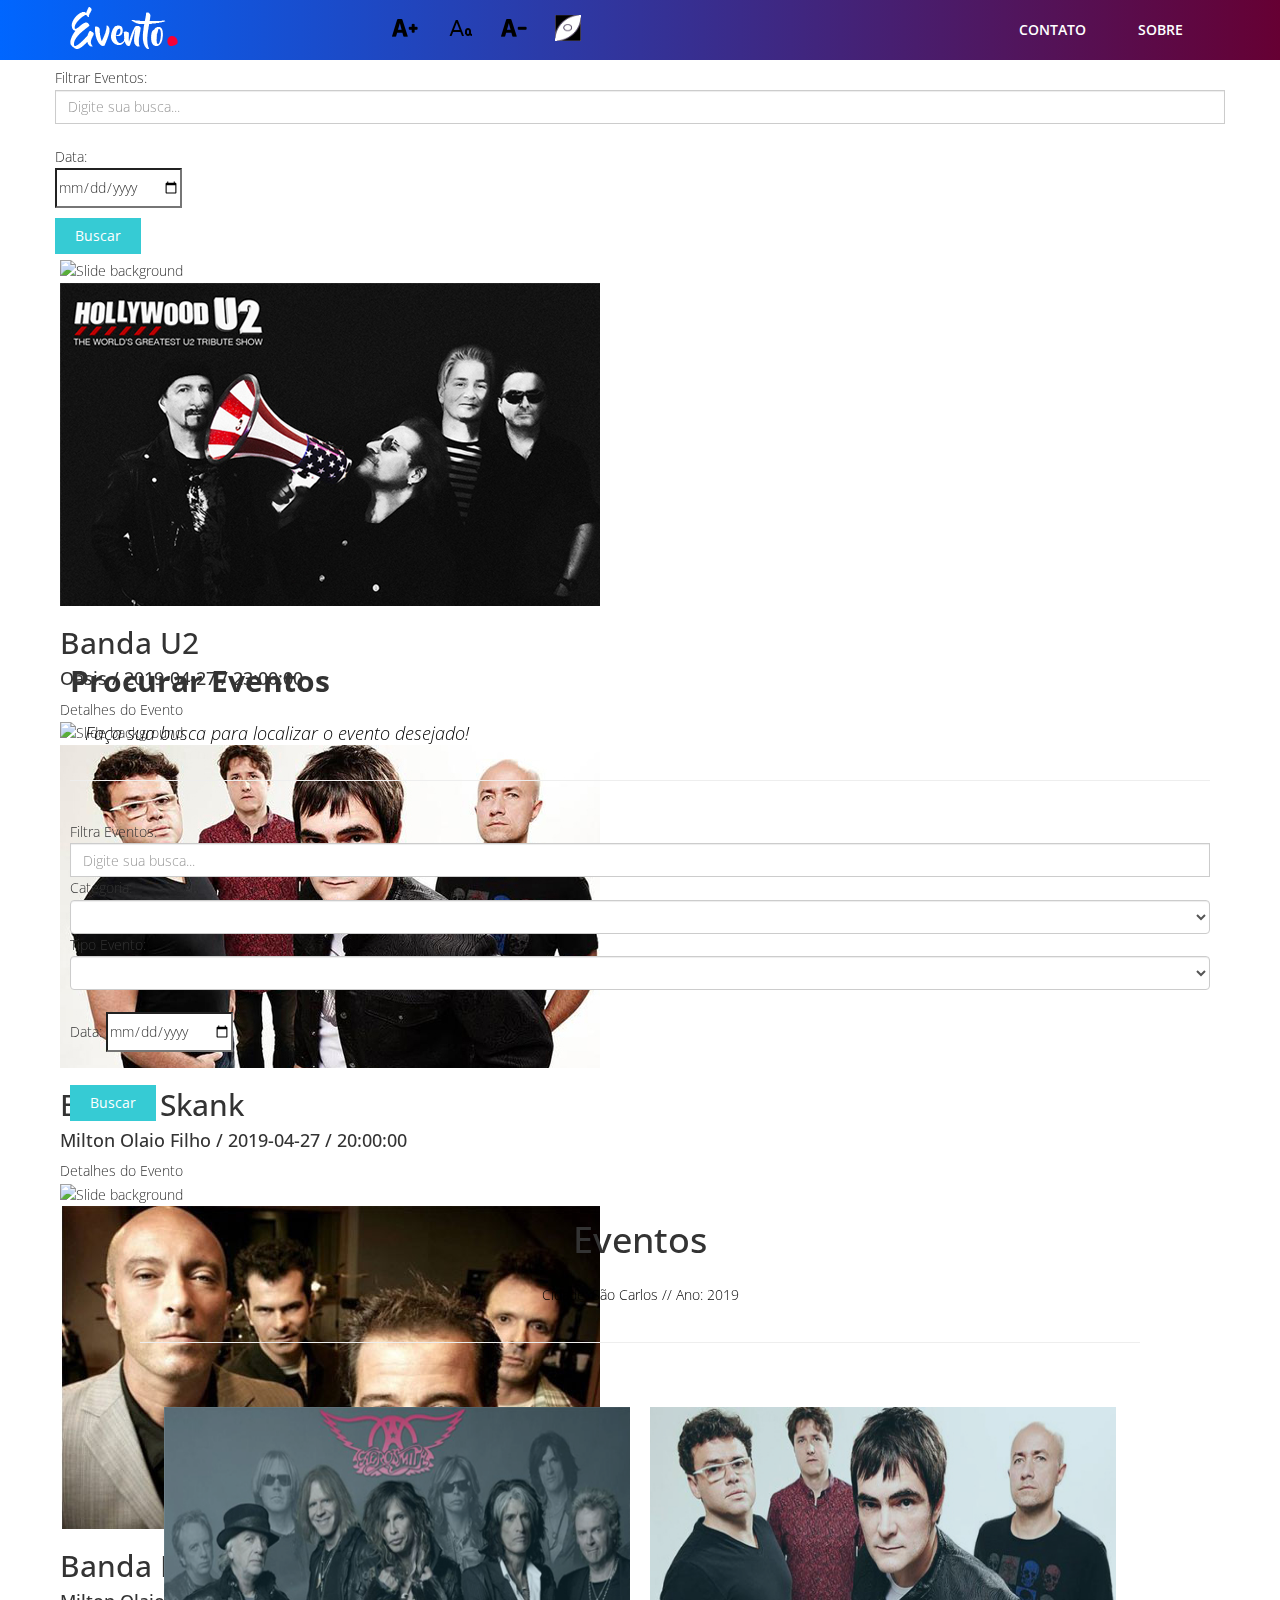
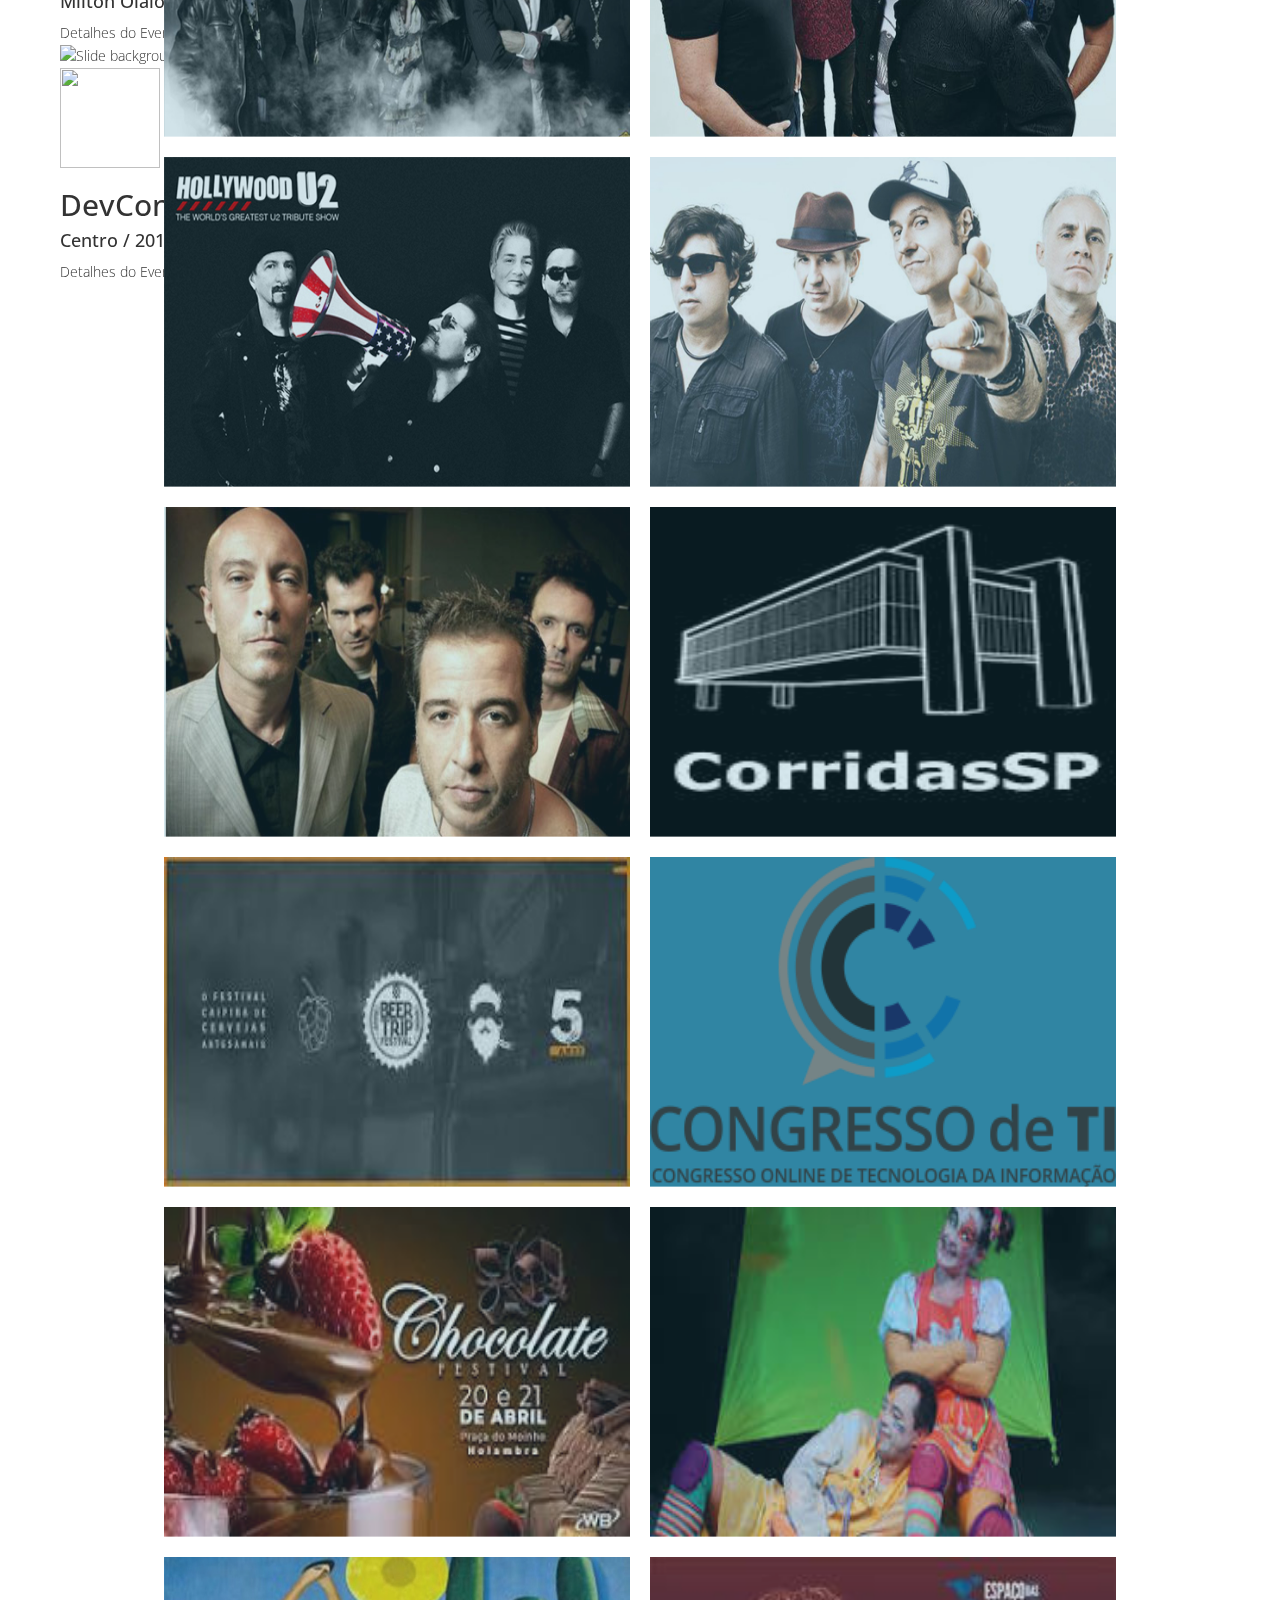
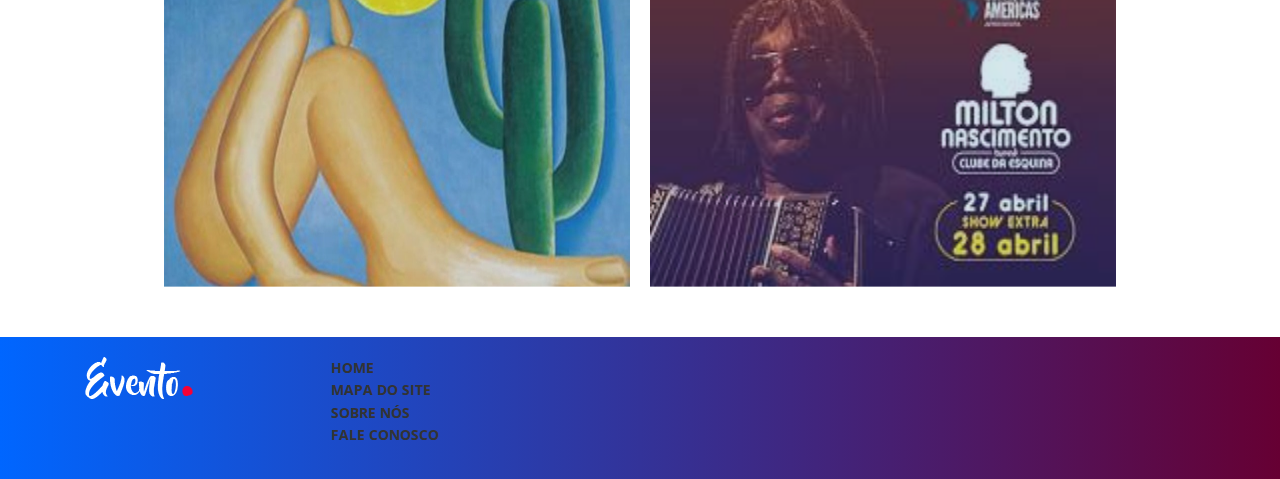
==== index.html @ c6e37c18 "" ====
<!DOCTYPE html>
<html lang="en">

<head>
    <meta charset="utf-8">
    <meta http-equiv="X-UA-Compatible" content="IE=edge">
    <meta name="viewport" content="width=device-width, initial-scale=1">
    <title> ::Site de Eventos:: </title>

    <script type="text/javascript" src="http://code.jquery.com/jquery-1.8.3.min.js"></script>

    <!-- Bootstrap -->
    <link href="css/bootstrap.min.css" rel="stylesheet">
    <link rel="stylesheet" href="css/animate.css">
    <link rel="stylesheet" type="text/css" href="css/demo.css" />
    <link rel="stylesheet" type="text/css" href="css/set1.css" />
    <link href="css/overwrite.css" rel="stylesheet">
    <link href="css/style.css" rel="stylesheet">


    <script type="text/javascript">


        var tamanhotexto = new Number();

        var tamanhotexto = 18;


        function tamanhooriginal() {
            document.getElementById("conteudo").style.fontSize = tamanhotexto + 'px';
        }

        function fonte(e) {
            var elemento = document.getElementById("conteudo");


            var atual = elemento.style.fontSize;

            // alert(atual);

            if (e == 'a') {
                atual = parseInt(atual) + 2 + 'px';
                //   alert(e);
                elemento.style.fontSize = atual;
                $('em').css('fontSize', atual);
            } else if (e == 'd') {
                atual = parseInt(atual) - 2 + 'px';
                elemento.style.fontSize = atual;
                $('em').css('fontSize', atual);
            } else if (e == 'n') {
                atual = 18 + 'px';
                elemento.style.fontSize = atual;
                $('em').css('fontSize', atual);
            }



        }


        var controle = 1;
        function mudaEstilo() {
            //var objDiv = document.getElementsByTagName("em");
            if (controle == '1') {
                controle++;

                $('em').css('background-color', '#ff8080');
                $('em').css('color', '#black');

                //     objDiv.style.color = "black";
                //   objDiv.style.background = "#ff8080";
            } else if (controle == '2') {
                controle++;
                $('em').css('background-color', '#b3ffb3');
                $('em').css('color', '#black');
                //   objDiv.style.color = "black";
                // objDiv.style.background = "#b3ffb3";
            } else if (controle == '3') {
                controle++;

                $('em').css('background-color', '#b3b3b3');
                $('em').css('color', '#black');
                // objDiv.style.color = "black";
                //  objDiv.style.background = "#b3b3b3";
            } else {
                controle = 1;

                $('em').css('background-color', 'white');
                $('em').css('color', '#black');
                // objDiv.style.color = "black";
                //  objDiv.style.background = "white";
            }


        }



    </script>




    <!-- tooltip -->




    <!--   <link href="carrosel/style.css" rel="stylesheet" type="text/css" />-->

    <link href="carrosel/css/font-awesome.css" rel="stylesheet" type="text/css" />
    <!--<link rel="stylesheet" href="css/bootstrap.min.css">-->
    <link rel="stylesheet" href="carrosel/css/libs/animate.css">

    <!-- bxSlider CSS file -->
    <link href="carrosel/css/jquery.bxslider.css" rel="stylesheet" />


    <!-- LayerSlider stylesheet -->
    <link rel="stylesheet" href="carrosel/layerslider/css/layerslider.css" type="text/css">
    <!-- External libraries: jQuery & GreenSock -->
    <script src="carrosel/layerslider/js/jquery.js" type="text/javascript"></script>
    <script src="carrosel/layerslider/js/greensock.js" type="text/javascript"></script>
    <!-- LayerSlider script files -->
    <script src="carrosel/layerslider/js/layerslider.transitions.js" type="text/javascript"></script>
    <script src="carrosel/layerslider/js/layerslider.kreaturamedia.jquery.js" type="text/javascript"></script>

    <script src="carrosel/js/bootstrap.min.js" type="text/javascript"></script>


    <!-- bxSlider Javascript file -->
    <script src="carrosel/js/jquery.bxslider.js"></script>
    <script>
        $(document).ready(function () {
            $('.bxslider').bxSlider({

                pager: false,
                controls: true,
                auto: true


            });
        });
    </script>






</head>

<body onload="tamanhooriginal();">





    <nav class="navbar navbar-default navbar-fixed-top" role="navigation"
        style="background: linear-gradient(to right, #0066ff 0%, #660033 100%);">
        <div class="container">

            <div class="navbar-header">



                <img src="img/logo.png" />
                <img style="padding: 10px;margin: 5px;margin-left: 200px;" src="img/A.png" onclick="fonte('a')"
                    title="Aumentar a fonte" />
                <img style="padding: 2px;margin: 10px;" src="img/A_fonte.png" onclick="fonte('n');"
                    title="Fonte Normal" />
                <img style="padding: 2px;margin: 10px;" src="img/A-.png" onclick="fonte('d');"
                    title="Diminuir a fonte" />
                <img style="padding: 2px;margin: 10px;width: 30px;height: 30px; " src="img/daltonico_desativado.png"
                    onclick="mudaEstilo();" onmouseover="this.src = 'img/daltonico_ativado.png'"
                    title="Mudar tema para daltônicos (varias cores). Para monocormatismo, passe o mouse sobre os textos destacados."
                    onmouseout="this.src = 'img/daltonico_desativado.png'" />
            </div>
            <div class="navbar-collapse collapse">




                <ul class="nav nav-tabs" role="tablist">



                    <!--     <li role="presentation" ><a href="index.html">Cadastrar Eventos</a></li>-->
                    <li role="presentation"><a href="contato.html">Contato</a></li>
                    <li role="presentation"><a href="sobre.html">Sobre</a></li>


                </ul>

            </div>
        </div>
    </nav>

    <br/>
    <br/>
    <br/>
    <div class="container">

        <div class="row">
    Filtrar Eventos:

    <input class="form-control" type="text" id="txtBuscar" placeholder="Digite sua busca..."
        data-placement="bottom" title="Busca de Eventos" />


        <br />
        Data:<br/>
        <input type="date" id="txtBuscaData" title="Busca por Data Evento" /><br/>
        <button type="button" class="btn btn-primary text-left" title="Buscar Eventos"
        onclick="buscar();">Buscar</button>

    



        </div>

    </div>


    <div class="container" >

        <div class="row" >
            <div class="slider" style="margin: 5px;" >
                <div class="img-responsive ">

                    <div class="slider_main">
                        <div id="full-slider-wrapper">
                            <div id="layerslider" style="width:100%;height:380px;">

                                <!-- imagens 540 x 323 -->


                                <div class="ls-slide" data-ls="transition2d:1;timeshift:-300;">
                                    <img src="carrosel/images/slider/slide-bg.jpg" class="ls-bg"
                                        alt="Slide background" />


                                    <div class="ls-l videopreview" style="top:10px;left:0px;white-space: nowrap;"
                                        data-ls="offsetxin:-200;durationin:2000;offsetxout:-200;">
                                        <!--<iframe src="http://player.vimeo.com/video/34134308?portrait=0&amp;color=ff9933&autoplay=1" width="443" height="290" frameborder="0" webkitallowfullscreen mozallowfullscreen allowfullscreen></iframe>-->
                                        <img src="img/u2.jpg" alt="" />
                                    </div>


                                    <div class="ls-l" style="top:140px;left:638px;white-space: nowrap;"
                                        data-ls="offsetxin:0;delayin:1000;easingin:easeInOutQuart;scalexin:0.7;scaleyin:0.7;offsetxout:-800;durationout:1000;">
                                        <h2 class="l1">Banda U2</h2>
                                    </div>

                                    <div class="ls-l" style="top:200px;left:583px;white-space: nowrap;"
                                        data-ls="offsetxin:0;delayin:1000;easingin:easeInOutQuart;scalexin:0.7;scaleyin:0.7;offsetxout:-800;durationout:1000;">
                                        <h4 class="l2">Oásis / 2019-04-27 / 23:00:00</h4>
                                    </div>



                                    <div class="ls-l" style="top:265px;left:598px;"
                                        data-ls="offsetxin:0;delayin:1000;easingin:easeInOutQuart;scalexin:0.7;scaleyin:0.7;offsetxout:-800;durationout:1000;">
                                        <a href="descricaoevento.html?evento=3" class="button2">Detalhes do Evento</a>
                                    </div>


                                    <!--

                                       <div class="ls-l" style="top:265px;left:810px;" data-ls="offsetxin:0;delayin:1000;easingin:easeInOutQuart;scalexin:0.7;scaleyin:0.7;offsetxout:-800;durationout:1000;">
                                           <a href="#" class="button1">Start Now</a>
                                       </div>
                                       
                                        -->


                                </div>
                                <!--FIRST SLIDE-->



                                <div class="ls-slide" data-ls="transition2d:1;timeshift:-1000;">
                                    <img src="carrosel/images/slider/slide-bg.jpg" class="ls-bg"
                                        alt="Slide background" />


                                    <div class="ls-l videopreview" style="top:10px;left:0px;white-space: nowrap;"
                                        data-ls="offsetxin:-200;durationin:2000;offsetxout:-200;">
                                        <!--<iframe src="http://player.vimeo.com/video/34134308?portrait=0&amp;color=ff9933&autoplay=1" width="443" height="290" frameborder="0" webkitallowfullscreen mozallowfullscreen allowfullscreen></iframe>-->
                                        <img src="img/skank.jpg" alt="" />
                                    </div>


                                    <div class="ls-l" style="top:140px;left:638px;white-space: nowrap;"
                                        data-ls="offsetxin:0;delayin:1000;easingin:easeInOutQuart;scalexin:0.7;scaleyin:0.7;offsetxout:-800;durationout:1000;">
                                        <h2 class="l1">Banda Skank</h2>
                                    </div>

                                    <div class="ls-l" style="top:200px;left:583px;white-space: nowrap;"
                                        data-ls="offsetxin:0;delayin:1000;easingin:easeInOutQuart;scalexin:0.7;scaleyin:0.7;offsetxout:-800;durationout:1000;">
                                        <h4 class="l2">Milton Olaio Filho / 2019-04-27 / 20:00:00</h4>
                                    </div>




                                    <div class="ls-l" style="top:265px;left:598px;"
                                        data-ls="offsetxin:0;delayin:1000;easingin:easeInOutQuart;scalexin:0.7;scaleyin:0.7;offsetxout:-800;durationout:1000;">
                                        <a href="descricaoevento.html?evento=2" class="button2">Detalhes do Evento</a>
                                    </div>


                                    <!--

                                     <div class="ls-l" style="top:265px;left:810px;" data-ls="offsetxin:0;delayin:1000;easingin:easeInOutQuart;scalexin:0.7;scaleyin:0.7;offsetxout:-800;durationout:1000;">
                                         <a href="#" class="button1">Start Now</a>
                                     </div>
                                     
                                        -->

                                </div>
                                <!--SECOND SLIDE-->





                                <div class="ls-slide" data-ls="transition2d:1;timeshift:-1000;">
                                    <img src="carrosel/images/slider/slide-bg.jpg" class="ls-bg"
                                        alt="Slide background" />


                                    <div class="ls-l videopreview" style="top:10px;left:0px;white-space: nowrap;"
                                        data-ls="offsetxin:-200;durationin:2000;offsetxout:-200;">
                                        <!--<iframe src="http://player.vimeo.com/video/34134308?portrait=0&amp;color=ff9933&autoplay=1" width="443" height="290" frameborder="0" webkitallowfullscreen mozallowfullscreen allowfullscreen></iframe>-->
                                        <img src="img/ira.jpg" alt="" />
                                    </div>


                                    <div class="ls-l" style="top:140px;left:638px;white-space: nowrap;"
                                        data-ls="offsetxin:0;delayin:1000;easingin:easeInOutQuart;scalexin:0.7;scaleyin:0.7;offsetxout:-800;durationout:1000;">
                                        <h2 class="l1">Banda IRA</h2>
                                    </div>

                                    <div class="ls-l" style="top:200px;left:583px;white-space: nowrap;"
                                        data-ls="offsetxin:0;delayin:1000;easingin:easeInOutQuart;scalexin:0.7;scaleyin:0.7;offsetxout:-800;durationout:1000;">
                                        <h4 class="l2">Milton Olaio Filho / 2019-06-29 / 23:00:00</h4>
                                    </div>




                                    <div class="ls-l" style="top:265px;left:598px;"
                                        data-ls="offsetxin:0;delayin:1000;easingin:easeInOutQuart;scalexin:0.7;scaleyin:0.7;offsetxout:-800;durationout:1000;">
                                        <a href="descricaoevento.html?evento=5" class="button2">Detalhes do Evento</a>
                                    </div>


                                    <!--

                                    <div class="ls-l" style="top:265px;left:810px;" data-ls="offsetxin:0;delayin:1000;easingin:easeInOutQuart;scalexin:0.7;scaleyin:0.7;offsetxout:-800;durationout:1000;">
                                        <a href="#" class="button1">Start Now</a>
                                    </div>
                                    
                                        -->

                                </div><!-- SLIDE-->



                                <div class="ls-slide" data-ls="transition2d:1;timeshift:-1000;">
                                    <img src="carrosel/images/slider/slide-bg.jpg" class="ls-bg"
                                        alt="Slide background" />


                                    <div class="ls-l videopreview" style="top:87px;left:0px;white-space: nowrap;"
                                        data-ls="offsetxin:-200;durationin:2000;offsetxout:-200;">
                                        <!--<iframe src="http://player.vimeo.com/video/34134308?portrait=0&amp;color=ff9933&autoplay=1" width="443" height="290" frameborder="0" webkitallowfullscreen mozallowfullscreen allowfullscreen></iframe>-->
                                        <img src="carrosel/images/congresso.jpg" alt="" width="100" height="100" />
                                    </div>

                                    <div class="ls-l" style="top:140px;left:638px;white-space: nowrap;"
                                        data-ls="offsetxin:0;delayin:1000;easingin:easeInOutQuart;scalexin:0.7;scaleyin:0.7;offsetxout:-800;durationout:1000;">
                                        <h2 class="l1">DevConf 2019</h2>
                                    </div>

                                    <div class="ls-l" style="top:200px;left:583px;white-space: nowrap;"
                                        data-ls="offsetxin:0;delayin:1000;easingin:easeInOutQuart;scalexin:0.7;scaleyin:0.7;offsetxout:-800;durationout:1000;">
                                        <h4 class="l2">Centro / 2019-05-04 / 08:00:00</h4>
                                    </div>




                                    <div class="ls-l" style="top:265px;left:598px;"
                                        data-ls="offsetxin:0;delayin:1000;easingin:easeInOutQuart;scalexin:0.7;scaleyin:0.7;offsetxout:-800;durationout:1000;">
                                        <a href="descricaoevento.html?evento=8" class="button2">Detalhes do Evento</a>
                                    </div>

                                    <!--

                                        <div class="ls-l" style="top:265px;left:810px;" data-ls="offsetxin:0;delayin:1000;easingin:easeInOutQuart;scalexin:0.7;scaleyin:0.7;offsetxout:-800;durationout:1000;">
                                            <a href="#" class="button1">Start Now</a>
                                        </div>
                                        
                                        -->


                                </div>
                                <!--FIRST SLIDE-->


                            </div>
                        </div>
                    </div>

                    <!--wrapper-->


                    <script>
                        jQuery("#layerslider").layerSlider({
                            responsive: false,
                            responsiveUnder: 1100,
                            layersContainer: 1100,
                            skin: 'fullwidth',
                            hoverPrevNext: false,
                            skinsPath: 'carrosel/layerslider/skins/'
                        });


                    </script>

                    <script src="carrosel/js/wow.js"></script>
                    <script>
                        wow = new WOW(
                            {
                                animateClass: 'animated',
                                offset: 100
                            }
                        );
                        wow.init();
                        document.getElementById('moar').onclick = function () {
                            var section = document.createElement('section');
                            section.className = 'section--purple wow fadeInDown';
                            this.parentNode.insertBefore(section, this);
                        };
                    </script>

                    <script type="text/javascript">
                        $(function () {
                            $('a[href*=#]:not([href=#])').click(function () {
                                if (location.pathname.replace(/^\//, '') == this.pathname.replace(/^\//, '') && location.hostname == this.hostname) {
                                    var target = $(this.hash);
                                    target = target.length ? target : $('[name=' + this.hash.slice(1) + ']');
                                    if (target.length) {
                                        $('html,body').animate({
                                            scrollTop: target.offset().top - 132
                                        }, 2000);
                                        return false;
                                    }
                                }
                            });
                        });
                    </script>


                    <script type="text/javascript">


                        $(document).ready(function () {

                            if ($(window).width() <= 1200) {


                                $(function () {
                                    $('a[href*=#]:not([href=#])').click(function () {
                                        if (location.pathname.replace(/^\//, '') == this.pathname.replace(/^\//, '') && location.hostname == this.hostname) {
                                            var target = $(this.hash);
                                            target = target.length ? target : $('[name=' + this.hash.slice(1) + ']');
                                            if (target.length) {
                                                $('html,body').animate({
                                                    scrollTop: target.offset().top - 132
                                                }, 2000);
                                                return false;
                                            }
                                        }
                                    });
                                });



                            }

                        });


                    </script>




                </div>
            </div>
        </div>
    </div>




    <div class="container">
        <div class="row">
            <div class="col-md-12">

                <div class="text-left">


                    <h2> <b>Procurar Eventos</b></h2>
                    <div id="conteudo">
                        <p><em>Faça sua busca para localizar o evento desejado!</em>

                        </p>


                    </div>
                    <hr />




                    Filtra Eventos:

                    <input class="form-control" type="text" id="txtBuscar" placeholder="Digite sua busca..."
                        data-placement="bottom" title="Busca de Eventos" />

                    Categoria:
                    <select id="txtBusaCategoria" class="form-control" title="Busca por Categorias">
                        <option> </option>
                        <option>Simpósios</option>
                        <option>Seminários</option>
                        <option>Congresso</option>
                        <option>Conferência</option>
                        <option>Curso</option>
                        <option>Fórum</option>
                        <option>Palestra</option>
                        <option>Workshop</option>
                        <option>Encontro acadêmico</option>
                        <option>Mesa-redonda</option>
                        <option>Painel</option>
                        <option>Jornada</option>
                        <option>Show</option>
                        <option>Musica</option>
                        <option>Teatro</option>
                        <option>Cinema</option>
                        <option>Educação</option>
                        <option>Oficinas</option>
                        <option>Esportes</option>
                        <option>Festival</option>
                        <option>Viagens</option>
                    </select>



                    Tipo Evento:
                    <select id="txtBuscaTipo" class="form-control" title="Busca por Tipo de Evento">
                        <option> </option>
                        <option>GRATUITO</option>
                        <option>PAGO</option>
                    </select>


                    <br />
                    Data:
                    <input type="date" id="txtBuscaData" title="Busca por Data Evento" />

                    <br />
                    <br />
                    <!--
                        Localidade:
                        <select id="txtBusaLocalidade" class="form-control" title="Busca por Localidades da Cidade">
                            <option></option>
                            <option>Azulville 2</option>
                            <option>Azulville I</option>
                            <option>Capitão Antas</option>
                            <option>Ceat</option>
                            <option>Centreville</option>
                            <option>Centro</option>
                            <option>Chácara Flores</option>
                            <option>Chácara Parque Club</option>
                            <option>Chácara São João</option>
                            <option>Cidade Aracy</option>
                            <option>Cidade Aracy II</option>
                            <option>Cidade Jardim</option>
                            <option>Condomínio Parque Residencial Damha Ll</option>
                            <option>Conjunto Habitacional Arnon Mello</option>
                            <option>Conjunto Habitacional Dom C Amstalden</option>
                            <option>Conjunto Habitacional Dom Conselheiro</option>
                            <option>Conjunto Habitacional Planalto Verde</option>
                            <option>Conjunto Habitacional Santa An</option>
                            <option>Conjunto Habitacional Santa Angelina</option>
                            <option>Conjunto Habitacional São Carlos Ii</option>
                            <option>Conjunto Habitacional São Carlos Iii</option>
                            <option>Conjunto Habitacional São Carlos Vi</option>
                            <option>Conjunto Habitacional São Carlos Vila</option>
                            <option>Conjunto Habitacional Waldomiro Lobbe Sobº</option>
                            <option>Coop Habitacional Bicão</option>
                            <option>Distrito Ind Miguel Adbelnur</option>
                            <option>Distrito Indusrial</option>
                            <option>Distrito Industrial Área Tecnologia</option>
                            <option>Jardim Acapulco</option>
                            <option>Jardim Alvorada</option>
                            <option>Jardim Bandeirantes</option>
                            <option>Jardim Beatriz</option>
                            <option>Jardim Bethânia</option>
                            <option>Jardim Bicão</option>
                            <option>Jardim Botafogo</option>
                            <option>Jardim Botafogo 1</option>
                            <option>Jardim Brasil</option>
                            <option>Jardim Cardinalli</option>
                            <option>Jardim Centenário</option>
                            <option>Jardim Coqueiros</option>
                            <option>Jardim Cruzeiro do Sul</option>
                            <option>Jardim Cruzeiro Sul</option>
                            <option>Jardim das Torres</option>
                            <option>Jardim de Cresci</option>
                            <option>Jardim Dona Francisca</option>
                            <option>Jardim dos Coqueiros</option>
                            <option>Jardim Embaré</option>
                            <option>Jardim Gibertoni</option>
                            <option>Jardim Gonzaga</option>
                            <option>Jardim Guanabara</option>
                            <option>Jardim Hikare</option>
                            <option>Jardim Ipanema</option>
                            <option>Jardim Itamarati</option>
                            <option>Jardim Jockei Club Área</option>
                            <option>Jardim Lutfalla</option>
                            <option>Jardim Macarengo</option>
                            <option>Jardim Maracanã</option>
                            <option>Jardim Maria Alice</option>
                            <option>Jardim Medeiros</option>
                            <option>Jardim Mercedes</option>
                            <option>Jardim Mirante B Vista</option>
                            <option>Jardim Monique</option>
                            <option>Jardim Monique II</option>
                            <option>Jardim Munique</option>
                            <option>Jardim Nossa Senhora Aparecida</option>
                            <option>Jardim Nova Santa Paula</option>
                            <option>Jardim Nova São Carlos</option>
                            <option>Jardim Novo Horizonte</option>
                            <option>Jardim Pacaembu</option>
                            <option>Jardim Paraíso</option>
                            <option>Jardim Paulista</option>
                            <option>Jardim Paulistano</option>
                            <option>Jardim Real</option>
                            <option>Jardim Ricetti</option>
                            <option>Jardim Santa Elisa</option>
                            <option>Jardim Santa Felícia</option>
                            <option>Jardim Santa Helena</option>
                            <option>Jardim Santa Maria II</option>
                            <option>Jardim Santa Paula</option>
                            <option>Jardim Santa Tereza</option>
                            <option>Jardim São Carlos</option>
                            <option>Jardim São Carlos 5</option>
                            <option>Jardim São João Batista</option>
                            <option>Jardim São Paulo</option>
                            <option>Jardim São Rafael</option>
                            <option>Jardim Social Belvedere</option>
                            <option>Jardim Social Bicão</option>
                            <option>Jardim Social Presidente Collo</option>
                            <option>Jardim Social Presidente Collor</option>
                            <option>Jardim Tangará</option>
                            <option>Jardim Tijuca</option>
                            <option>Jardim Torres</option>
                            <option>Jardim Veneza</option>
                            <option>Loteamento Albertini</option>
                            <option>Loteamento Arace de Santo Antônio I</option>
                            <option>Loteamento Habitacional São Carlos 1</option>
                            <option>Loteamento Habitacional São Carlos 2</option>
                            <option>Loteamento Municipal São Carlos 3</option>
                            <option>Loteamento Municipal São Carlos 4</option>
                            <option>Loteamento Município São Carlos 3</option>
                            <option>Loteamento São Carlos Club</option>
                            <option>Loteamento Social Antenor Garc</option>
                            <option>Loteamento Social Antenor Garcia</option>
                            <option>Loteamento Tutoya do Vale</option>
                            <option>Mirante da Bela Vista</option>
                            <option>Morada dos Deuses</option>
                            <option>Núcleo Residencial Castelo Branco</option>
                            <option>Núcleo Residencial Sílvio Vilari</option>
                            <option>Parque Arnold Schimidt</option>
                            <option>Parque Belvedere</option>
                            <option>Parque Delta</option>
                            <option>Parque dos Timburis</option>
                            <option>Parque Faber</option>
                            <option>Parque Faber Castell I</option>
                            <option>Parque Faber Castell Ii</option>
                            <option>Parque Feher</option>
                            <option>Parque Fehr</option>
                            <option>Parque Itaipu</option>
                            <option>Parque Novo Mundo</option>
                            <option>Parque Paraíso</option>
                            <option>Parque Primavera</option>
                            <option>Parque Residencial Maria Stella Faga</option>
                            <option>Parque Sabará</option>
                            <option>Parque Santa Felícia Jardim</option>
                            <option>Parque Santa Marta</option>
                            <option>Parque Santa Mônica</option>
                            <option>Parque São José</option>
                            <option>Parque Sisi</option>
                            <option>Parque T D I São Carlos</option>
                            <option>Planalto Paraíso</option>
                            <option>Portal do Sol</option>
                            <option>Portal Sol</option>
                            <option>Quinta dos Buritis</option>
                            <option>Recanto Bandeirantes II</option>
                            <option>Recreio dos Bandeirantes</option>
                            <option>Recreio São Judas Tadeu</option>
                            <option>Residencial Américo Alves Margarido</option>
                            <option>Residencial Américo Area Margarido</option>
                            <option>Residencial Astolpho Luiz do</option>
                            <option>Residencial Astolpho Luiz do Prado</option>
                            <option>Residencial Astolpho Luiz Prado</option>
                            <option>Residencial Castelo Branco</option>
                            <option>Residencial Deputado José Zava</option>
                            <option>Residencial Deputado José Zavaglia</option>
                            <option>Residencial Eldorado</option>
                            <option>Residencial Itamarati</option>
                            <option>Residencial Monsenhor Romeu Tortorelli</option>
                            <option>Residencial Parati</option>
                            <option>Residencial Parque Douradinho</option>
                            <option>Residencial Samambaia</option>
                            <option>Residencial Tecumseh Village</option>
                            <option>Romeu Santini</option>
                            <option>Rural</option>
                            <option>Santa Angleia</option>
                            <option>Santa Felicidade</option>
                            <option>São Carlos Viii</option>
                            <option>Vale Santa Felicidade</option>
                            <option>Vila Alpes</option>
                            <option>Vila Arnaldo</option>
                            <option>Vila Bela Vista</option>
                            <option>Vila Boa Vista</option>
                            <option>Vila Boa Vista 1</option>
                            <option>Vila Brasília</option>
                            <option>Vila Carmem</option>
                            <option>Vila Celina</option>
                            <option>Vila Conceição</option>
                            <option>Vila Costa do Sol</option>
                            <option>Vila Costa Sol</option>
                            <option>Vila Deriggi</option>
                            <option>Vila Elizabeth</option>
                            <option>Vila Faria</option>
                            <option>Vila Irene</option>
                            <option>Vila Izabel</option>
                            <option>Vila Jacobucci</option>
                            <option>Vila Lutfalla</option>
                            <option>Vila Marcelino</option>
                            <option>Vila Marina</option>
                            <option>Vila Monte Carlo</option>
                            <option>Vila Monteiro</option>
                            <option>Vila Morumbi</option>
                            <option>Vila Nery</option>
                            <option>Vila Nossa Senhora de Fátima</option>
                            <option>Vila Nossa Senhora Fátima</option>
                            <option>Vila Pelicano</option>
                            <option>Vila Prado</option>
                            <option>Vila Pureza</option>
                            <option>Vila Rancho Velho</option>
                            <option>Vila Santa-Madre Cabrini</option>
                            <option>Vila São José</option>
                            <option>Vila Sônia</option>
                            <option>Vila Vista Alegre</option>


                        </select>-->

                    <button type="button" class="btn btn-primary text-left" title="Buscar Eventos"
                        onclick="buscar();">Buscar</button>



                    <script>

                        function buscar() {
                     
                     
                            //   window.scrollTo(0,document.body.scrollHeight);
                        //   $(window).scrollTop($('#grid').offset().top);
                         $("html, body").delay(500).animate({ scrollTop: $('#grid').offset().top }, 2000);
                        
                        };
                        
                        
                    </script>

                </div>

            </div>

            <hr>

        </div>

    </div>

    <br /> <br />
    <div id="grid">

    </div>    <div class="content" >


        <div class="grid" >
            <div id="resposta"></div>
            <header></header>
            <section id="ulItens1"></section>
        </div>

    </div>

    <script type="text/javascript">
        $(function () {

            $("#txtBuscar").keyup(function () {
                var texto = $(this).val();
                $("#ulItens1 article").css("display", "block");
                $("#ulItens1 article").each(function () {
                    if ($(this).text().toUpperCase().indexOf(texto.toUpperCase()) < 0) {
                        $(this).css("display", "none");
                        //document.getElementById("resposta").innerHTML = "Não existem eventos!";
                        //document.getElementById("txtBuscar").innerHTML = "";
                    }
                });
            });

            $("#txtBuscaTipo").change(function () {
                var texto = $(this).val();
                $("#ulItens1 article").css("display", "block");
                $("#ulItens1 article").each(function () {
                    if ($(this).text().toUpperCase().indexOf(texto.toUpperCase()) < 0) {
                        $(this).css("display", "none");
                        //document.getElementById("resposta").innerHTML = "Não existem eventos desse Tipo!";
                        //document.getElementById("txtBuscarTipo").innerHTML = "";
                    }
                });
            });

            $("#txtBuscaData").change(function () {
                var texto = $(this).val();
                $("#ulItens1 article").css("display", "block");
                $("#ulItens1 article").each(function () {
                    if ($(this).text().toUpperCase().indexOf(texto.toUpperCase()) < 0) {
                        $(this).css("display", "none");
                        //document.getElementById("resposta").innerHTML = "Não existem eventos nesse data!";
                        //document.getElementById("txtBuscaData").innerHTML = "00/00/0000";
                    }
                });
            });

            $("#txtBusaLocalidade").change(function () {
                var texto = $(this).val();
                $("#ulItens1 article").css("display", "block");
                $("#ulItens1 article").each(function () {
                    if ($(this).text().toUpperCase().indexOf(texto.toUpperCase()) < 0) {
                        $(this).css("display", "none");
                    }
                });
            });

            $("#txtBusaCategoria").change(function () {
                var texto = $(this).val();
                $("#ulItens1 article").css("display", "block");
                $("#ulItens1 article").each(function () {
                    if ($(this).text().toUpperCase().indexOf(texto.toUpperCase()) < 0) {
                        $(this).css("display", "none");
                    }
                });
            });

        });
    </script>

    <script>
        var header = document.querySelector('header');
        var section = document.querySelector('section');
        var requestURL = 'eventos.json';
        var request = new XMLHttpRequest();
        request.open('GET', requestURL);
        request.responseType = 'json';
        request.send();
        request.onload = function () {
            var eventos = request.response;
            populateHeader(eventos);
            showEventos(eventos);
        }

        function populateHeader(jsonObj) {
            var myH1 = document.createElement('h1');
            myH1.textContent = jsonObj['tipo'];
            header.appendChild(myH1);
            var myPara = document.createElement('p');
            myPara.textContent = 'Cidade: ' + jsonObj['cidade'] + ' // Ano: ' + jsonObj['ano'];
            header.appendChild(myPara);
            var myH2 = document.createElement('hr');
            header.appendChild(myH2);
        }

        function showEventos(jsonObj) {

            var evento = jsonObj['eventos'];

            for (var i = 0; i < evento.length; i++) {

                var myArticle = document.createElement('article');
                myArticle.setAttribute("id", "ulItens2");

                var listafigura = document.createElement('figure');
                listafigura.setAttribute("class", "effect-zoe");
                var figcaplis = document.createElement('figcaption');

                var oImg = document.createElement("img");
                oImg.setAttribute('src', 'img/' + evento[i].imagem_evento + '.jpg');
                oImg.setAttribute('height', '330px');
                oImg.setAttribute('width', '100%');

                var link = document.createElement('a');
                link.setAttribute("href", "descricaoevento.html?evento=" + evento[i].numero_evento);

                var myH2 = document.createElement('h2');
                myH2.textContent = evento[i].nome_evento;
                var myPara1 = document.createElement('p');
                myPara1.setAttribute("class", "icon-links");

                var icon = document.createElement('a');

                var span1 = document.createElement('span');
                span1.setAttribute("class", "icon-heart");

                var span2 = document.createElement('span');
                span2.setAttribute("class", "icon-eye");

                var span3 = document.createElement('span');
                span3.setAttribute("class", "icon-paper-clip");

                var a1 = document.createElement('a');
                span3.setAttribute("href", "#");

                var a2 = document.createElement('a');
                span3.setAttribute("href", "#");

                var a3 = document.createElement('a');
                span3.setAttribute("href", "#");

                a1.appendChild(span1);
                a2.appendChild(span2);
                a3.appendChild(span3);

                // myPara1.textContent = evento[i].descricao_evento;
                var myPara2 = document.createElement('p');
                myPara2.setAttribute("class", "description");

                myPara1.appendChild(a1);
                myPara1.appendChild(a2);
                myPara1.appendChild(a3);

                listafigura.appendChild(oImg);

                figcaplis.appendChild(myH2);
                figcaplis.appendChild(myPara1);

                var myList = document.createElement('p');

                var listItem = document.createElement('h5');
                listItem.textContent = 'Tipo de Evento: ' + evento[i].tipo;
                myList.appendChild(listItem);

                var superPowers = evento[i].adicional;

                for (var j = 0; j < superPowers.length; j++) {

                    var listItem = document.createElement('h5');

                    if (j == '0') {
                        listItem.textContent = 'Data do Evento: ' + superPowers[j];
                    } else if (j == '1') {
                        listItem.textContent = 'Horário do Evento: ' + superPowers[j];
                    } else if (j == '2') {
                        listItem.textContent = 'Bairro do Evento: ' + superPowers[j];
                    } else {
                        listItem.textContent = 'Categoria do Evento: ' + superPowers[j];
                    }

                    myList.appendChild(listItem);
                }

                myPara2.appendChild(myList);

                myPara2.style.cssText = 'color: white;font-weight: bold;background-color: white;"';

                figcaplis.appendChild(myPara2);

                listafigura.appendChild(figcaplis);

                link.appendChild(listafigura);

                myArticle.appendChild(link);

                section.appendChild(myArticle);
            }
        }

    </script>

    <footer>

        <div class="inner-footer">
            <div class="container">
                <div class="row">

                </div>
            </div>
        </div>

        <div class="last-div" style="background: linear-gradient(to right, #0066ff 0%, #660033 100%);">

            <div class="container">

                <div class="social-network">
                    <div class="col-md-1 " style="margin-left:0px;">
                        <img src="img/logo.png" />
                    </div>
                </div>

                <div class="social-network">
                    <div class="" style="margin-left: 250px;">
                        <a href="index.html"><i class="fa fa-home"></i><b>HOME</b></a><br />
                        <a href="mapa.html"><i class="fa fa-sitemap"></i><b>MAPA DO SITE</b></a><br />
                        <a href="sobre.html"><i class="fa fa-user"></i><b>SOBRE NÓS</b></a><br />
                        <a href="contato.html"><i class="fa fa-phone"></i><b>FALE CONOSCO</b></a>
                    </div>
                </div>
            </div>

            <div class="container">
                <div class="row">
                    <ul class="social-network">
                        <li><a href="#" data-placement="top" title="Facebook"><i class="fa fa-facebook fa-1x"></i></a>
                        </li>
                        <li><a href="#" data-placement="top" title="Instram"><i class="fa fa-instagram fa-1x"></i></a>
                        </li>
                        <li><a href="#" data-placement="top" title="Twitter"><i class="fa fa-twitter fa-1x"></i></a>
                        </li>
                        <li><a href="#" data-placement="top" title="YouTube"><i class="fa fa-youtube fa-1x"></i></a>
                        </li>
                    </ul>
                </div>
            </div>

            <a href="" class="scrollup"><i class="fa fa-chevron-up"></i></a>

        </div>

    </footer>

    <script src="js/jquery-2.1.1.min.js"></script>
    <script src="js/bootstrap.min.js"></script>
    <script src="js/wow.min.js"></script>
    <script src="js/jquery.easing.1.3.js"></script>
    <script src="js/jquery.isotope.min.js"></script>
    <script src="js/jquery.bxslider.min.js"></script>
    <script type="text/javascript" src="js/fliplightbox.min.js"></script>
    <script src="js/functions.js"></script>
    <script type="text/javascript">$('.portfolio').flipLightBox();</script>

</body>

</html>
---- css/demo.css ----
@font-face {
	font-weight: normal;
	font-style: normal;
	font-family: 'codropsicons';
	src:url('../fonts/codropsicons/codropsicons.eot');
	src:url('../fonts/codropsicons/codropsicons.eot?#iefix') format('embedded-opentype'),
		url('../fonts/codropsicons/codropsicons.woff') format('woff'),
		url('../fonts/codropsicons/codropsicons.ttf') format('truetype'),
		url('../fonts/codropsicons/codropsicons.svg#codropsicons') format('svg');
}

*, *:after, *:before { -webkit-box-sizing: border-box; box-sizing: border-box; }
.clearfix:before, .clearfix:after { display: table; content: ''; }
.clearfix:after { clear: both; }

body {
	background: #2f3238;
	color: #fff;
	font-weight: 400;
	font-size: 1em;
	font-family: 'Raleway', Arial, sans-serif;
}

a {
	outline: none;
	color: #3498db;
	text-decoration: none;
}

a:hover, a:focus {
	color: #528cb3;
}

section {
	padding: 1em;
	text-align: center;
}

.content {
	margin: 0 auto;
	max-width: 1000px;
	
}

.content > h2 {
	clear: both;
	margin: 0;
	padding: 4em 1% 0;
	color: #484B54;
	font-weight: 800;
	font-size: 1.5em;
}

.content > h2:first-child {
	padding-top: 0em;
}

/* Header */
.codrops-header {
	margin: 0 auto;
	padding: 4em 1em;
	text-align: center;
}

.codrops-header h1 {
	margin: 0;
	font-weight: 800;
	font-size: 4em;
	line-height: 1.3;
}

.codrops-header h1 span {
	display: block;
	padding: 0 0 0.6em 0.1em;
	color: #74777b;
	font-weight: 300;
	font-size: 45%;
}

/* Demo links */
.codrops-demos {
	clear: both;
	padding: 1em 0 0;
	text-align: center;
}

.content + .codrops-demos {
	padding-top: 5em;
}

.codrops-demos a {
	display: inline-block;
	margin: 0 5px;
	padding: 1em 1.5em;
	text-transform: uppercase;
	font-weight: bold;
}

.codrops-demos a:hover,
.codrops-demos a:focus,
.codrops-demos a.current-demo {
	background: #3c414a;
	color: #fff;
}

/* To Navigation Style */
.codrops-top {
	width: 100%;
	text-transform: uppercase;
	font-weight: 800;
	font-size: 0.69em;
	line-height: 2.2;
}

.codrops-top a {
	display: inline-block;
	padding: 1em 2em;
	text-decoration: none;
	letter-spacing: 1px;
}

.codrops-top span.right {
	float: right;
}

.codrops-top span.right a {
	display: block;
	float: left;
}

.codrops-icon:before {
	margin: 0 4px;
	text-transform: none;
	font-weight: normal;
	font-style: normal;
	font-variant: normal;
	font-family: 'codropsicons';
	line-height: 1;
	speak: none;
	-webkit-font-smoothing: antialiased;
}

.codrops-icon-drop:before {
	content: "\e001";
}

.codrops-icon-prev:before {
	content: "\e004";
}

/* Related demos */
.related {
	clear: both;
	padding: 6em 1em;
	font-size: 120%;
}

.related > a {
	display: inline-block;
	margin: 20px 10px;
	padding: 25px;
	border: 1px solid #4f7f90;
	text-align: center;
}

.related a:hover {
	border-color: #39545e;
}

.related a img {
	max-width: 100%;
	opacity: 0.8;
}

.related a:hover img,
.related a:active img {
	opacity: 1;
}

.related a h3 {
	margin: 0;
	padding: 0.5em 0 0.3em;
	max-width: 300px;
	text-align: left;
}

@media screen and (max-width: 25em) {
	.codrops-header {
		font-size: 75%;
	}
	.codrops-icon span {
		display: none;
	}
}
---- css/set1.css ----
@font-face {
	font-weight: normal;
	font-style: normal;
	font-family: 'feathericons';
	src:url('../fonts/feathericons/feathericons.eot?-8is7zf');
	src:url('../fonts/feathericons/feathericons.eot?#iefix-8is7zf') format('embedded-opentype'),
		url('../fonts/feathericons/feathericons.woff?-8is7zf') format('woff'),
		url('../fonts/feathericons/feathericons.ttf?-8is7zf') format('truetype'),
		url('../fonts/feathericons/feathericons.svg?-8is7zf#feathericons') format('svg');
}

.grid {
	position: relative;
	margin: 0 auto;
	padding: 1em 0 4em;
	max-width: 1000px;
	list-style: none;
	text-align: center;
	
}

/* Common style */
.grid figure {
	position: relative;
	float: left;
	overflow: hidden;
	margin: 10px 1%;
	min-width: 320px;
	max-width: 480px;
	max-height: 360px;
	width: 48%;
	background: #3085a3;
	text-align: center;
	cursor: pointer;
}

.grid figure img {
	position: relative;
	display: block;
	min-height: 100%;
	max-width: 100%;
	opacity: 0.8;
}

.grid figure figcaption {
	padding: 2em;
	color: #fff;
	text-transform: uppercase;
	font-size: 1.25em;
	-webkit-backface-visibility: hidden;
	backface-visibility: hidden;
}

.grid figure figcaption::before,
.grid figure figcaption::after {
	pointer-events: none;
}

.grid figure figcaption,
.grid figure figcaption > a {
	position: absolute;
	top: 0;
	left: 0;
	width: 100%;
	height: 100%;
}

/* Anchor will cover the whole item by default */
/* For some effects it will show as a button */
.grid figure figcaption > a {
	z-index: 1000;
	text-indent: 200%;
	white-space: nowrap;
	font-size: 0;
	opacity: 0;
}

.grid figure h2 {
	word-spacing: -0.15em;
	font-weight: 300;
}

.grid figure h2 span {
	font-weight: 800;
}

.grid figure h2,
.grid figure p {
	margin: 0;
}

.grid figure p {
	letter-spacing: 1px;
	font-size: 68.5%;
}

/* Individual effects */

/*---------------*/
/***** Lily *****/
/*---------------*/

figure.effect-lily img {
	max-width: none;
	width: -webkit-calc(100% + 50px);
	width: calc(100% + 50px);
	opacity: 0.7;
	-webkit-transition: opacity 0.35s, -webkit-transform 0.35s;
	transition: opacity 0.35s, transform 0.35s;
	-webkit-transform: translate3d(-40px,0, 0);
	transform: translate3d(-40px,0,0);
}

figure.effect-lily figcaption {
	text-align: left;
}

figure.effect-lily figcaption > div {
	position: absolute;
	bottom: 0;
	left: 0;
	padding: 2em;
	width: 100%;
	height: 50%;
}

figure.effect-lily h2,
figure.effect-lily p {
	-webkit-transform: translate3d(0,40px,0);
	transform: translate3d(0,40px,0);
}

figure.effect-lily h2 {
	-webkit-transition: -webkit-transform 0.35s;
	transition: transform 0.35s;
}

figure.effect-lily p {
	color: rgba(255,255,255,0.8);
	opacity: 0;
	-webkit-transition: opacity 0.2s, -webkit-transform 0.35s;
	transition: opacity 0.2s, transform 0.35s;
}

figure.effect-lily:hover img,
figure.effect-lily:hover p {
	opacity: 1;
}

figure.effect-lily:hover img,
figure.effect-lily:hover h2,
figure.effect-lily:hover p {
	-webkit-transform: translate3d(0,0,0);
	transform: translate3d(0,0,0);
}

figure.effect-lily:hover p {
	-webkit-transition-delay: 0.05s;
	transition-delay: 0.05s;
	-webkit-transition-duration: 0.35s;
	transition-duration: 0.35s;
}

/*---------------*/
/***** Sadie *****/
/*---------------*/

figure.effect-sadie figcaption::before {
	position: absolute;
	top: 0;
	left: 0;
	width: 100%;
	height: 100%;
	background: -webkit-linear-gradient(top, rgba(72,76,97,0) 0%, rgba(72,76,97,0.8) 75%);
	background: linear-gradient(to bottom, rgba(72,76,97,0) 0%, rgba(72,76,97,0.8) 75%);
	content: '';
	opacity: 0;
	-webkit-transform: translate3d(0,50%,0);
	transform: translate3d(0,50%,0);
}

figure.effect-sadie h2 {
	position: absolute;
	top: 50%;
	left: 0;
	width: 100%;
	color: #484c61;
	-webkit-transition: -webkit-transform 0.35s, color 0.35s;
	transition: transform 0.35s, color 0.35s;
	-webkit-transform: translate3d(0,-50%,0);
	transform: translate3d(0,-50%,0);
}

figure.effect-sadie figcaption::before,
figure.effect-sadie p {
	-webkit-transition: opacity 0.35s, -webkit-transform 0.35s;
	transition: opacity 0.35s, transform 0.35s;
}

figure.effect-sadie p {
	position: absolute;
	bottom: 0;
	left: 0;
	padding: 2em;
	width: 100%;
	opacity: 0;
	-webkit-transform: translate3d(0,10px,0);
	transform: translate3d(0,10px,0);
}

figure.effect-sadie:hover h2 {
	color: #fff;
	-webkit-transform: translate3d(0,-50%,0) translate3d(0,-40px,0);
	transform: translate3d(0,-50%,0) translate3d(0,-40px,0);
}

figure.effect-sadie:hover figcaption::before ,
figure.effect-sadie:hover p {
	opacity: 1;
	-webkit-transform: translate3d(0,0,0);
	transform: translate3d(0,0,0);
}

/*---------------*/
/***** Roxy *****/
/*---------------*/

figure.effect-roxy {
	background: -webkit-linear-gradient(45deg, #ff89e9 0%, #05abe0 100%);
	background: linear-gradient(45deg, #ff89e9 0%,#05abe0 100%);
}

figure.effect-roxy img {
	max-width: none;
	width: -webkit-calc(100% + 60px);
	width: calc(100% + 60px);
	-webkit-transition: opacity 0.35s, -webkit-transform 0.35s;
	transition: opacity 0.35s, transform 0.35s;
	-webkit-transform: translate3d(-50px,0,0);
	transform: translate3d(-50px,0,0);
}

figure.effect-roxy figcaption::before {
	position: absolute;
	top: 30px;
	right: 30px;
	bottom: 30px;
	left: 30px;
	border: 1px solid #fff;
	content: '';
	opacity: 0;
	-webkit-transition: opacity 0.35s, -webkit-transform 0.35s;
	transition: opacity 0.35s, transform 0.35s;
	-webkit-transform: translate3d(-20px,0,0);
	transform: translate3d(-20px,0,0);
}

figure.effect-roxy figcaption {
	padding: 3em;
	text-align: left;
}

figure.effect-roxy h2 {
	padding: 30% 0 10px 0;
}

figure.effect-roxy p {
	opacity: 0;
	-webkit-transition: opacity 0.35s, -webkit-transform 0.35s;
	transition: opacity 0.35s, transform 0.35s;
	-webkit-transform: translate3d(-10px,0,0);
	transform: translate3d(-10px,0,0);
}

figure.effect-roxy:hover img {
	opacity: 0.7;
	-webkit-transform: translate3d(0,0,0);
	transform: translate3d(0,0,0);
}

figure.effect-roxy:hover figcaption::before,
figure.effect-roxy:hover p {
	opacity: 1;
	-webkit-transform: translate3d(0,0,0);
	transform: translate3d(0,0,0);
}

/*---------------*/
/***** Bubba *****/
/*---------------*/

figure.effect-bubba {
	background: #9e5406;
}

figure.effect-bubba img {
	opacity: 0.7;
	-webkit-transition: opacity 0.35s;
	transition: opacity 0.35s;
}

figure.effect-bubba:hover img {
	opacity: 0.4;
}

figure.effect-bubba figcaption::before,
figure.effect-bubba figcaption::after {
	position: absolute;
	top: 30px;
	right: 30px;
	bottom: 30px;
	left: 30px;
	content: '';
	opacity: 0;
	-webkit-transition: opacity 0.35s, -webkit-transform 0.35s;
	transition: opacity 0.35s, transform 0.35s;
}

figure.effect-bubba figcaption::before {
	border-top: 1px solid #fff;
	border-bottom: 1px solid #fff;
	-webkit-transform: scale(0,1);
	transform: scale(0,1);
}

figure.effect-bubba figcaption::after {
	border-right: 1px solid #fff;
	border-left: 1px solid #fff;
	-webkit-transform: scale(1,0);
	transform: scale(1,0);
}

figure.effect-bubba h2 {
	padding-top: 30%;
	-webkit-transition: -webkit-transform 0.35s;
	transition: transform 0.35s;
	-webkit-transform: translate3d(0,-20px,0);
	transform: translate3d(0,-20px,0);
}

figure.effect-bubba p {
	padding: 20px 2.5em;
	opacity: 0;
	-webkit-transition: opacity 0.35s, -webkit-transform 0.35s;
	transition: opacity 0.35s, transform 0.35s;
	-webkit-transform: translate3d(0,20px,0);
	transform: translate3d(0,20px,0);
}

figure.effect-bubba:hover figcaption::before,
figure.effect-bubba:hover figcaption::after {
	opacity: 1;
	-webkit-transform: scale(1);
	transform: scale(1);
}

figure.effect-bubba:hover h2,
figure.effect-bubba:hover p {
	opacity: 1;
	-webkit-transform: translate3d(0,0,0);
	transform: translate3d(0,0,0);
}

/*---------------*/
/***** Romeo *****/
/*---------------*/

figure.effect-romeo {
	-webkit-perspective: 1000px;
	perspective: 1000px;
}

figure.effect-romeo img {
	-webkit-transition: opacity 0.35s, -webkit-transform 0.35s;
	transition: opacity 0.35s, transform 0.35s;
	-webkit-transform: translate3d(0,0,300px);
	transform: translate3d(0,0,300px);
}

figure.effect-romeo:hover img {
	opacity: 0.6;
	-webkit-transform: translate3d(0,0,0);
	transform: translate3d(0,0,0);
}

figure.effect-romeo figcaption::before,
figure.effect-romeo figcaption::after {
	position: absolute;
	top: 50%;
	left: 50%;
	width: 80%;
	height: 1px;
	background: #fff;
	content: '';
	-webkit-transition: opacity 0.35s, -webkit-transform 0.35s;
	transition: opacity 0.35s, transform 0.35s;
	-webkit-transform: translate3d(-50%,-50%,0);
	transform: translate3d(-50%,-50%,0);
}

figure.effect-romeo:hover figcaption::before {
	opacity: 0.5;
	-webkit-transform: translate3d(-50%,-50%,0) rotate(45deg);
	transform: translate3d(-50%,-50%,0) rotate(45deg);
}

figure.effect-romeo:hover figcaption::after {
	opacity: 0.5;
	-webkit-transform: translate3d(-50%,-50%,0) rotate(-45deg);
	transform: translate3d(-50%,-50%,0) rotate(-45deg);
}

figure.effect-romeo h2,
figure.effect-romeo p {
	position: absolute;
	top: 50%;
	left: 0;
	width: 100%;
	-webkit-transition: -webkit-transform 0.35s;
	transition: transform 0.35s;
}

figure.effect-romeo h2 {
	-webkit-transform: translate3d(0,-50%,0) translate3d(0,-150%,0);
	transform: translate3d(0,-50%,0) translate3d(0,-150%,0);
}

figure.effect-romeo p {
	padding: 0.25em 2em;
	-webkit-transform: translate3d(0,-50%,0) translate3d(0,150%,0);
	transform: translate3d(0,-50%,0) translate3d(0,150%,0);
}

figure.effect-romeo:hover h2 {
	-webkit-transform: translate3d(0,-50%,0) translate3d(0,-100%,0);
	transform: translate3d(0,-50%,0) translate3d(0,-100%,0);
}

figure.effect-romeo:hover p {
	-webkit-transform: translate3d(0,-50%,0) translate3d(0,100%,0);
	transform: translate3d(0,-50%,0) translate3d(0,100%,0);
}

/*---------------*/
/***** Layla *****/
/*---------------*/

figure.effect-layla {
	background: #18a367;
}

figure.effect-layla img {
	height: 390px;
}

figure.effect-layla figcaption {
	padding: 3em;
}

figure.effect-layla figcaption::before,
figure.effect-layla figcaption::after {
	position: absolute;
	content: '';
	opacity: 0;
}

figure.effect-layla figcaption::before {
	top: 50px;
	right: 30px;
	bottom: 50px;
	left: 30px;
	border-top: 1px solid #fff;
	border-bottom: 1px solid #fff;
	-webkit-transform: scale(0,1);
	transform: scale(0,1);
	-webkit-transform-origin: 0 0;
	transform-origin: 0 0;
}

figure.effect-layla figcaption::after {
	top: 30px;
	right: 50px;
	bottom: 30px;
	left: 50px;
	border-right: 1px solid #fff;
	border-left: 1px solid #fff;
	-webkit-transform: scale(1,0);
	transform: scale(1,0);
	-webkit-transform-origin: 100% 0;
	transform-origin: 100% 0;
}

figure.effect-layla h2 {
	padding-top: 26%;
	-webkit-transition: -webkit-transform 0.35s;
	transition: transform 0.35s;
}

figure.effect-layla p {
	padding: 0.5em 2em;
	text-transform: none;
	opacity: 0;
	-webkit-transform: translate3d(0,-10px,0);
	transform: translate3d(0,-10px,0);
}

figure.effect-layla img,
figure.effect-layla h2 {
	-webkit-transform: translate3d(0,-30px,0);
	transform: translate3d(0,-30px,0);
}

figure.effect-layla img,
figure.effect-layla figcaption::before,
figure.effect-layla figcaption::after,
figure.effect-layla p {
	-webkit-transition: opacity 0.35s, -webkit-transform 0.35s;
	transition: opacity 0.35s, transform 0.35s;
}

figure.effect-layla:hover img {
	opacity: 0.7;
	-webkit-transform: translate3d(0,0,0);
	transform: translate3d(0,0,0);
}

figure.effect-layla:hover figcaption::before,
figure.effect-layla:hover figcaption::after {
	opacity: 1;
	-webkit-transform: scale(1);
	transform: scale(1);
}

figure.effect-layla:hover h2,
figure.effect-layla:hover p {
	opacity: 1;
	-webkit-transform: translate3d(0,0,0);
	transform: translate3d(0,0,0);
}

figure.effect-layla:hover figcaption::after,
figure.effect-layla:hover h2,
figure.effect-layla:hover p,
figure.effect-layla:hover img {
	-webkit-transition-delay: 0.15s;
	transition-delay: 0.15s;
}

/*---------------*/
/***** Honey *****/
/*---------------*/

figure.effect-honey {
	background: #4a3753;
}

figure.effect-honey img {
	opacity: 0.9;
	-webkit-transition: opacity 0.35s;
	transition: opacity 0.35s;
}

figure.effect-honey:hover img {
	opacity: 0.5;
}

figure.effect-honey figcaption::before {
	position: absolute;
	bottom: 0;
	left: 0;
	width: 100%;
	height: 10px;
	background: #fff;
	content: '';
	-webkit-transform: translate3d(0,10px,0);
	transform: translate3d(0,10px,0);
}

figure.effect-honey h2 {
	position: absolute;
	bottom: 0;
	left: 0;
	padding: 1em 1.5em;
	width: 100%;
	text-align: left;
	-webkit-transform: translate3d(0,-30px,0);
	transform: translate3d(0,-30px,0);
}

figure.effect-honey h2 i {
	font-style: normal;
	opacity: 0;
	-webkit-transition: opacity 0.35s, -webkit-transform 0.35s;
	transition: opacity 0.35s, transform 0.35s;
	-webkit-transform: translate3d(0,-30px,0);
	transform: translate3d(0,-30px,0);
}

figure.effect-honey figcaption::before,
figure.effect-honey h2 {
	-webkit-transition: -webkit-transform 0.35s;
	transition: transform 0.35s;
}

figure.effect-honey:hover figcaption::before,
figure.effect-honey:hover h2,
figure.effect-honey:hover h2 i {
	opacity: 1;
	-webkit-transform: translate3d(0,0,0);
	transform: translate3d(0,0,0);
}

/*---------------*/
/***** Oscar *****/
/*---------------*/

figure.effect-oscar {
	background: -webkit-linear-gradient(45deg, #22682a 0%, #9b4a1b 40%, #3a342a 100%);
	background: linear-gradient(45deg, #22682a 0%,#9b4a1b 40%,#3a342a 100%);
}

figure.effect-oscar img {
	opacity: 0.9;
	-webkit-transition: opacity 0.35s;
	transition: opacity 0.35s;
}

figure.effect-oscar figcaption {
	padding: 3em;
	background-color: rgba(58,52,42,0.7);
	-webkit-transition: background-color 0.35s;
	transition: background-color 0.35s;
}

figure.effect-oscar figcaption::before {
	position: absolute;
	top: 30px;
	right: 30px;
	bottom: 30px;
	left: 30px;
	border: 1px solid #fff;
	content: '';
}

figure.effect-oscar h2 {
	margin: 20% 0 10px 0;
	-webkit-transition: -webkit-transform 0.35s;
	transition: transform 0.35s;
	-webkit-transform: translate3d(0,100%,0);
	transform: translate3d(0,100%,0);
}

figure.effect-oscar figcaption::before,
figure.effect-oscar p {
	opacity: 0;
	-webkit-transition: opacity 0.35s, -webkit-transform 0.35s;
	transition: opacity 0.35s, transform 0.35s;
	-webkit-transform: scale(0);
	transform: scale(0);
}

figure.effect-oscar:hover h2 {
	-webkit-transform: translate3d(0,0,0);
	transform: translate3d(0,0,0);
}

figure.effect-oscar:hover figcaption::before,
figure.effect-oscar:hover p {
	opacity: 1;
	-webkit-transform: scale(1);
	transform: scale(1);
}

figure.effect-oscar:hover figcaption {
	background-color: rgba(58,52,42,0);
}

figure.effect-oscar:hover img {
	opacity: 0.4;
}

/*---------------*/
/***** Marley *****/
/*---------------*/

figure.effect-marley figcaption {
	text-align: right;
}

figure.effect-marley h2,
figure.effect-marley p {
	position: absolute;
	right: 30px;
	left: 30px;
	padding: 10px 0;
}


figure.effect-marley p {
	bottom: 30px;
	line-height: 1.5;
	-webkit-transform: translate3d(0,100%,0);
	transform: translate3d(0,100%,0);
}

figure.effect-marley h2 {
	top: 30px;
	-webkit-transition: -webkit-transform 0.35s;
	transition: transform 0.35s;
	-webkit-transform: translate3d(0,20px,0);
	transform: translate3d(0,20px,0);
}

figure.effect-marley:hover h2 {
	-webkit-transform: translate3d(0,0,0);
	transform: translate3d(0,0,0);
}

figure.effect-marley h2::after {
	position: absolute;
	top: 100%;
	left: 0;
	width: 100%;
	height: 4px;
	background: #fff;
	content: '';
	-webkit-transform: translate3d(0,40px,0);
	transform: translate3d(0,40px,0);
}

figure.effect-marley h2::after,
figure.effect-marley p {
	opacity: 0;
	-webkit-transition: opacity 0.35s, -webkit-transform 0.35s;
	transition: opacity 0.35s, transform 0.35s;
}

figure.effect-marley:hover h2::after,
figure.effect-marley:hover p {
	opacity: 1;
	-webkit-transform: translate3d(0,0,0);
	transform: translate3d(0,0,0);
}

/*---------------*/
/***** Ruby *****/
/*---------------*/

figure.effect-ruby {
	background-color: #17819c;
}

figure.effect-ruby img {
	opacity: 0.7;
	-webkit-transition: opacity 0.35s, -webkit-transform 0.35s;
	transition: opacity 0.35s, transform 0.35s;
	-webkit-transform: scale(1.15);
	transform: scale(1.15);
}

figure.effect-ruby:hover img {
	opacity: 0.5;
	-webkit-transform: scale(1);
	transform: scale(1);
}

figure.effect-ruby h2 {
	margin-top: 20%;
	-webkit-transition: -webkit-transform 0.35s;
	transition: transform 0.35s;
	-webkit-transform: translate3d(0,20px,0);
	transform: translate3d(0,20px,0);
}

figure.effect-ruby p {
	margin: 1em 0 0;
	padding: 3em;
	border: 1px solid #fff;
	opacity: 0;
	-webkit-transition: opacity 0.35s, -webkit-transform 0.35s;
	transition: opacity 0.35s, transform 0.35s;
	-webkit-transform: translate3d(0,20px,0) scale(1.1);
	transform: translate3d(0,20px,0) scale(1.1);
} 

figure.effect-ruby:hover h2 {
	-webkit-transform: translate3d(0,0,0);
	transform: translate3d(0,0,0);
}

figure.effect-ruby:hover p {
	opacity: 1;
	-webkit-transform: translate3d(0,0,0) scale(1);
	transform: translate3d(0,0,0) scale(1);
}

/*---------------*/
/***** Milo *****/
/*---------------*/

figure.effect-milo {
	background: #2e5d5a;
}

figure.effect-milo img {
	max-width: none;
	width: -webkit-calc(100% + 60px);
	width: calc(100% + 60px);
	opacity: 1;
	-webkit-transition: opacity 0.35s, -webkit-transform 0.35s;
	transition: opacity 0.35s, transform 0.35s;
	-webkit-transform: translate3d(-30px,0,0) scale(1.12);
	transform: translate3d(-30px,0,0) scale(1.12);
	-webkit-backface-visibility: hidden;
	backface-visibility: hidden;
}

figure.effect-milo:hover img {
	opacity: 0.5;
	-webkit-transform: translate3d(0,0,0) scale(1);
	transform: translate3d(0,0,0) scale(1);
}

figure.effect-milo h2 {
	position: absolute;
	right: 0;
	bottom: 0;
	padding: 1em 1.2em;
}

figure.effect-milo p {
	padding: 0 10px 0 0;
	width: 50%;
	border-right: 1px solid #fff;
	text-align: right;
	opacity: 0;
	-webkit-transition: opacity 0.35s, -webkit-transform 0.35s;
	transition: opacity 0.35s, transform 0.35s;
	-webkit-transform: translate3d(-40px,0,0);
	transform: translate3d(-40px,0,0);
}

figure.effect-milo:hover p {
	opacity: 1;
	-webkit-transform: translate3d(0,0,0);
	transform: translate3d(0,0,0);
}

/*---------------*/
/***** Dexter *****/
/*---------------*/

figure.effect-dexter {
	background: -webkit-linear-gradient(top, rgba(37,141,200,1) 0%, rgba(104,60,19,1) 100%);
	background: linear-gradient(to bottom, rgba(37,141,200,1) 0%,rgba(104,60,19,1) 100%); 
}

figure.effect-dexter img {
	-webkit-transition: opacity 0.35s;
	transition: opacity 0.35s;
}

figure.effect-dexter:hover img {
	opacity: 0.4;
}

figure.effect-dexter figcaption::after {
	position: absolute;
	right: 30px;
	bottom: 30px;
	left: 30px;
	height: -webkit-calc(50% - 30px);
	height: calc(50% - 30px);
	border: 7px solid #fff;
	content: '';
	-webkit-transition: -webkit-transform 0.35s;
	transition: transform 0.35s;
	-webkit-transform: translate3d(0,-100%,0);
	transform: translate3d(0,-100%,0);
}

figure.effect-dexter:hover figcaption::after {
	-webkit-transform: translate3d(0,0,0);
	transform: translate3d(0,0,0);
}

figure.effect-dexter figcaption {
	padding: 3em;
	text-align: left;
}

figure.effect-dexter p {
	position: absolute;
	right: 60px;
	bottom: 60px;
	left: 60px;
	opacity: 0;
	-webkit-transition: opacity 0.35s, -webkit-transform 0.35s;
	transition: opacity 0.35s, transform 0.35s;
	-webkit-transform: translate3d(0,-100px,0);
	transform: translate3d(0,-100px,0);
}

figure.effect-dexter:hover p {
	opacity: 1;
	-webkit-transform: translate3d(0,0,0);
	transform: translate3d(0,0,0);
}

/*---------------*/
/***** Sarah *****/
/*---------------*/

figure.effect-sarah {
	background: #42b078;
}

figure.effect-sarah img {
	max-width: none;
	width: -webkit-calc(100% + 20px);
	width: calc(100% + 20px);
	-webkit-transition: opacity 0.35s, -webkit-transform 0.35s;
	transition: opacity 0.35s, transform 0.35s;
	-webkit-transform: translate3d(-10px,0,0);
	transform: translate3d(-10px,0,0);
	-webkit-backface-visibility: hidden;
	backface-visibility: hidden;
}

figure.effect-sarah:hover img {
	opacity: 0.4;
	-webkit-transform: translate3d(0,0,0);
	transform: translate3d(0,0,0);
}

figure.effect-sarah figcaption {
	text-align: left;
}

figure.effect-sarah h2 {
	position: relative;
	overflow: hidden;
	padding: 0.5em 0;
}

figure.effect-sarah h2::after {
	position: absolute;
	bottom: 0;
	left: 0;
	width: 100%;
	height: 3px;
	background: #fff;
	content: '';
	-webkit-transition: -webkit-transform 0.35s;
	transition: transform 0.35s;
	-webkit-transform: translate3d(-100%,0,0);
	transform: translate3d(-100%,0,0);
}

figure.effect-sarah:hover h2::after {
	-webkit-transform: translate3d(0,0,0);
	transform: translate3d(0,0,0);
}

figure.effect-sarah p {
	padding: 1em 0;
	opacity: 0;
	-webkit-transition: opacity 0.35s, -webkit-transform 0.35s;
	transition: opacity 0.35s, transform 0.35s;
	-webkit-transform: translate3d(100%,0,0);
	transform: translate3d(100%,0,0);
}

figure.effect-sarah:hover p {
	opacity: 1;
	-webkit-transform: translate3d(0,0,0);
	transform: translate3d(0,0,0);
}

/*---------------*/
/***** Zoe *****/
/*---------------*/

figure.effect-zoe figcaption {
	top: auto;
	bottom: 0;
	padding: 1em;
	height: 3.75em;
	background: #fff;
	color: #3c4a50;
	-webkit-transition: -webkit-transform 0.35s;
	transition: transform 0.35s;
	-webkit-transform: translate3d(0,100%,0);
	transform: translate3d(0,100%,0);
}

figure.effect-zoe h2 {
	float: left;
}

figure.effect-zoe p.icon-links a {
	float: right;
	color: #3c4a50;
	font-size: 1.4em;
}

figure.effect-zoe:hover p.icon-links a:hover,
figure.effect-zoe:hover p.icon-links a:focus {
	color: #252d31;
}

figure.effect-zoe p.description {
	position: absolute;
	bottom: 5em;
	padding: 2em;
	color: #fff;
	text-transform: none;
	font-size: 90%;
	opacity: 0;
	-webkit-transition: opacity 0.35s;
	transition: opacity 0.35s;
	-webkit-backface-visibility: hidden; /* Fix for Chrome 37.0.2062.120 (Mac) */
}

figure.effect-zoe h2,
figure.effect-zoe p.icon-links a {
	-webkit-transition: -webkit-transform 0.35s;
	transition: transform 0.35s;
	-webkit-transform: translate3d(0,200%,0);
	transform: translate3d(0,200%,0);
}

figure.effect-zoe p.icon-links a span::before {
	display: inline-block;
	padding: 8px 10px;
	font-family: 'feathericons';
	speak: none;
	-webkit-font-smoothing: antialiased;
	-moz-osx-font-smoothing: grayscale;
}

.icon-eye::before {
	content: '\e000';
}

.icon-paper-clip::before {
	content: '\e001';
}

.icon-heart::before {
	content: '\e024';
}

figure.effect-zoe h2 {
	display: inline-block;
}

figure.effect-zoe:hover p.description {
	opacity: 1;
}

figure.effect-zoe:hover figcaption,
figure.effect-zoe:hover h2,
figure.effect-zoe:hover p.icon-links a {
	-webkit-transform: translate3d(0,0,0);
	transform: translate3d(0,0,0);
}

figure.effect-zoe:hover h2 {
	-webkit-transition-delay: 0.05s;
	transition-delay: 0.05s;
}

figure.effect-zoe:hover p.icon-links a:nth-child(3) {
	-webkit-transition-delay: 0.1s;
	transition-delay: 0.1s;
}

figure.effect-zoe:hover p.icon-links a:nth-child(2) {
	-webkit-transition-delay: 0.15s;
	transition-delay: 0.15s;
}

figure.effect-zoe:hover p.icon-links a:first-child {
	-webkit-transition-delay: 0.2s;
	transition-delay: 0.2s;
}

/*---------------*/
/***** Chico *****/
/*---------------*/

figure.effect-chico img {
	-webkit-transition: opacity 0.35s, -webkit-transform 0.35s;
	transition: opacity 0.35s, transform 0.35s;
	-webkit-transform: scale(1.12);
	transform: scale(1.12);
}

figure.effect-chico:hover img {
	opacity: 0.5;
	-webkit-transform: scale(1);
	transform: scale(1);
}

figure.effect-chico figcaption {
	padding: 3em;
}

figure.effect-chico figcaption::before {
	position: absolute;
	top: 30px;
	right: 30px;
	bottom: 30px;
	left: 30px;
	border: 1px solid #fff;
	content: '';
	-webkit-transform: scale(1.1);
	transform: scale(1.1);
}

figure.effect-chico figcaption::before,
figure.effect-chico p {
	opacity: 0;
	-webkit-transition: opacity 0.35s, -webkit-transform 0.35s;
	transition: opacity 0.35s, transform 0.35s;
}

figure.effect-chico h2 {
	padding: 20% 0 20px 0;
}

figure.effect-chico p {
	margin: 0 auto;
	max-width: 200px;
	-webkit-transform: scale(1.5);
	transform: scale(1.5);
}

figure.effect-chico:hover figcaption::before,
figure.effect-chico:hover p {
	opacity: 1;
	-webkit-transform: scale(1);
	transform: scale(1);
}

@media screen and (max-width: 50em) {
	.content {
		padding: 0 10px;
		text-align: center;
	}
	.grid figure {
		display: inline-block;
		float: none;
		margin: 10px auto;
		width: 100%;
	}
}
---- css/overwrite.css ----
select,
textarea,
input[type="text"],
input[type="password"],
input[type="datetime"],
input[type="datetime-local"],
input[type="date"],
input[type="month"],
input[type="time"],
input[type="week"],
input[type="number"],
input[type="email"],
input[type="url"],
input[type="search"],
input[type="tel"],
input[type="color"],
.uneditable-input {
  -webkit-border-radius: 0;
     -moz-border-radius: 0;
          border-radius: 0;
}


input.input-block-level{
	padding:20px;
}

.input-append input,
.input-prepend input,
.input-append select,
.input-prepend select,
.input-append .uneditable-input,
.input-prepend .uneditable-input {
  -webkit-border-radius: 0 0 0 0;
     -moz-border-radius: 0 0 0 0;
          border-radius: 0 0 0 0;
}

.input-prepend .add-on:first-child,
.input-prepend .btn:first-child {
  -webkit-border-radius: 0 0 0 0;
     -moz-border-radius: 0 0 0 0;
          border-radius: 0 0 0 0;
}

.input-append input,
.input-append select,
.input-append .uneditable-input {
  -webkit-border-radius: 0 0 0 0;
     -moz-border-radius: 0 0 0 0;
          border-radius: 0 0 0 0;
}

.input-append input + .btn-group .btn:last-child,
.input-append select + .btn-group .btn:last-child,
.input-append .uneditable-input + .btn-group .btn:last-child {
  -webkit-border-radius: 0 0 0 0;
     -moz-border-radius: 0 0 0 0;
          border-radius: 0 0 0 0;
}


.input-append .add-on:last-child,
.input-append .btn:last-child,
.input-append .btn-group:last-child > .dropdown-toggle {
  -webkit-border-radius: 0 0 0 0;
     -moz-border-radius: 0 0 0 0;
          border-radius: 0 0 0 0;
}

.input-prepend.input-append input,
.input-prepend.input-append select,
.input-prepend.input-append .uneditable-input {
  -webkit-border-radius: 0;
     -moz-border-radius: 0;
          border-radius: 0;
}

.input-prepend.input-append input + .btn-group .btn,
.input-prepend.input-append select + .btn-group .btn,
.input-prepend.input-append .uneditable-input + .btn-group .btn {
  -webkit-border-radius: 0 0 0 0;
     -moz-border-radius: 0 0 0 0;
          border-radius: 0 0 0 0;
}

.input-prepend.input-append .add-on:first-child,
.input-prepend.input-append .btn:first-child {
  margin-right: -1px;
  -webkit-border-radius: 0 0 0 0;
     -moz-border-radius: 0 0 0 0;
          border-radius: 0 0 0 0;
}

.input-prepend.input-append .add-on:last-child,
.input-prepend.input-append .btn:last-child {
  margin-left: -1px;
  -webkit-border-radius: 0 0 0 0;
     -moz-border-radius: 0 0 0 0;
          border-radius: 0 0 0 0;
}

textarea:focus,
input[type="text"]:focus,
input[type="password"]:focus,
input[type="datetime"]:focus,
input[type="datetime-local"]:focus,
input[type="date"]:focus,
input[type="month"]:focus,
input[type="time"]:focus,
input[type="week"]:focus,
input[type="number"]:focus,
input[type="email"]:focus,
input[type="url"]:focus,
input[type="search"]:focus,
input[type="tel"]:focus,
input[type="color"]:focus,
.uneditable-input:focus {
  outline: 0;
  outline: thin dotted \9;
  /* IE6-9 */

}

input.search-query {
  margin-bottom: 0;
  -webkit-border-radius: 0 0 0 0;
     -moz-border-radius: 0 0 0 0;
          border-radius: 0 0 0 0;
}

.form-search .input-append .search-query {
  -webkit-border-radius: 0 0 0 0;
     -moz-border-radius: 0 0 0 0;
          border-radius: 0 0 0 0;
}

.form-search .input-append .btn {
  -webkit-border-radius: 0 0 0 0;
     -moz-border-radius: 0 0 0 0;
          border-radius: 0 0 0 0;
}

.form-search .input-prepend .search-query {
  -webkit-border-radius: 0 0 0 0;
     -moz-border-radius: 0 0 0 0;
          border-radius: 0 0 0 0;
}

.form-search .input-prepend .btn {
  -webkit-border-radius: 0 0 0 0;
     -moz-border-radius: 0 0 0 0;
          border-radius: 0 0 0 0;
}

.table-bordered {
  -webkit-border-radius: 0 0 0 0;
     -moz-border-radius: 0 0 0 0;
          border-radius: 0 0 0 0;
}


.dropdown-menu {
  *border-right-width: 0;
  *border-bottom-width: 0;
  -webkit-border-radius: 0;
     -moz-border-radius: 0;
          border-radius: 0;

}

.dropdown-submenu > .dropdown-menu {
  -webkit-border-radius: 0 0 0 0;
     -moz-border-radius: 0 0 0 0;
          border-radius: 0 0 0 0;
}

.dropup .dropdown-submenu > .dropdown-menu {
  -webkit-border-radius: 0 0 0 0;
     -moz-border-radius: 0 0 0 0;
          border-radius: 0 0 0 0;
}


/* === bootstrap button === */


.btn {
  text-shadow: none;
  background-image:none;
  border-color: none;
  border-bottom-color: none;
  -webkit-box-shadow: none;
     -moz-box-shadow: none;
          box-shadow: none;
}

.btn {
	outline:0;
  -webkit-border-radius: 0;
     -moz-border-radius: 0;
          border-radius: 0;
}


a.btn,.btn:focus {
	outline:0;
	
}

.btn-medium {
  -webkit-border-radius: 0;
     -moz-border-radius: 0;
          border-radius: 0;
}

.btn-lg {
  -webkit-border-radius: 0;
     -moz-border-radius: 0;
          border-radius: 0;
}

.btn-sm {
  -webkit-border-radius: 0;
     -moz-border-radius: 0;
          border-radius: 0;
}

.btn-xs {
  -webkit-border-radius: 0;
     -moz-border-radius: 0;
          border-radius: 0;
}


.btn-default {
  color: #333333;
  background-color: #f8f8f8;
}


.btn-theme {
  color:#fff;
}

.btn-theme:hover,.btn-theme:focus,.btn-theme:active{
   color:#fff;
}
---- css/style.css ----
/*
    Theme Name: eNno
    Theme URL: https://bootstrapmade.com/enno-free-simple-bootstrap-template/
    Author: BootstrapMade
    Author URL: https://bootstrapmade.com
*/
/* ==== Google font ==== */
@import url(https://fonts.googleapis.com/css?family=Open+Sans:400,300,700,600);
@import url('font-awesome.css');
/* ==== overwrite bootstrap standard ==== */
@import url('overwrite.css');
@import url('animate.css');

body {
	font-family:'Open Sans', Arial, sans-serif;
	font-size:14px;
	font-weight:300;
	line-height:1.6em;
	color:#333;
	background-color:#fff;
}

hi,h2,h3,h4,h5,h6 {
	color:#333;
	line-height:1.1em;
}

p {
	color:#8a8d94;
}
a {
    text-decoration:none;
    transition: all 0.1s ease-in-out;
    -moz-transition: all 0.1s ease-in-out;
    -webkit-transition: all 0.1s ease-in-out;
    -o-transition: all 0.1s ease-in-out;
    outline: none;
	color:#333;
}
a:hover {
  text-decoration: none;
  color:#36CBD4;	
}

hr {
	margin-top:20px;
	margin-bottom:40px;
}
.navbar-brand {
  float: left;
  height: 50px;
  padding: 15px 15px;
  font-size: 30px;
  line-height: 20px;
}
a.navbar-brand span {
	color:#fff;
	font-size:35px;	
}

.navbar-collapse {
	float:right;
	padding-right: 15px;
	padding-left: 15px;
	overflow-x: visible;
	-webkit-overflow-scrolling: touch;
	border-top: 0;
	
}
.navbar-fixed-top {
  top: 0;
  border-width: 0 0 0;
  background-color:#0db4be;
}
.nav-tabs {
  border-bottom:0; 
}
.nav > li > a {
  position: relative;
  display: block;
  padding: 20px 25px;
}
.nav-tabs > li > a {
  margin-right: 2px;
  line-height: 1.42857143;
  border: 0;
  border-radius: 0 0 0 0;
  text-transform:uppercase;
  font-weight:600;
  color:#fff;
}
.nav-tabs > li > a:hover {
	background-color: #36CBD4;
}
.nav-tabs > li.active > a {
	color: #fff;
  cursor: default;
  background-color:#36CBD4;
  border: 0;
  border-bottom-color: transparent;

}
.nav-tabs > li.active > a:hover {
	color: #fff;
	border: 0;
	background-color: #36CBD4;
	cursor: pointer;
}

.nav-tabs > li {
    margin-bottom: 0;
}

.slider {
	margin-top:110px;
	background-color:#;
	
}
.bxslider li {
	margin-left:40px;

}

.content {
	margin-top:20px;
}

.text-center {
	text-align:center;
	margin-top:30px;
}
.text-center p {
	color:#8a8d94;
	font-size:15px;
	
}

.box {
	text-align:center;
}

.icon {
	color:#36CBD4;
	margin-top:30px;
	margin-bottom:30px;
}
.ficon  {
	margin-top:30px;
	margin-bottom:30px;
}
.ficon i {
	color:#36CBD4;	
}
.ficon a {
	color:#333;
}
.ficon a:hover {
	color:#eee;
}
.btn {
	color:#333;
  display: inline-block;
  padding: 10px 20px;
  margin-bottom: 0;
  font-size: 14px;
  font-weight: normal;
  line-height: 1.42857143;
  text-align: center;
  white-space: nowrap;
  vertical-align: middle;
  -ms-touch-action: manipulation;
      touch-action: manipulation;
  cursor: pointer;
  -webkit-user-select: none;
     -moz-user-select: none;
      -ms-user-select: none;
          user-select: none;
  background-image: none;
  border: 1px solid transparent;
  border-radius: 0;
}

.btn:hover {
  color: #fff;
  text-decoration: none;
  background-color: #36CBD4;
  transition: all 0.3s ease-in-out;
  -moz-transition: all 0.3s ease-in-out;
  -webkit-transition: all 0.3s ease-in-out;
  -o-transition: all 0.3s ease-in-out;
}

.btn-default {
  color: #fff;
  background-color: #fff;
  border-color: #ccc;
}

.btn-primary {
  padding: 8px 20px;
  background: #36CBD4;
  color: #fff;
  border:none;
  margin-top: 10px;
}

.btn-primary:hover, 
.btn-primary:focus{
  background: #36CBD4;
  outline: none;
  box-shadow: none;
} 

.btn-transparent {
  border: 3px solid #fff;
  background: transparent;
  color: #fff;
}

.btn-transparent:hover {
  border-color: rgba(255, 255, 255, 0.5);
}
/* --- Services --- */
.service {
	margin-top:80px;
}

.services {
	text-align:center;
	margin-bottom:30px;
	margin-top:-50px;
	padding:50px;
	
}
/* --- Blog --- */
.blogs {
	margin-top:110px;
}

.page-header {
  padding-bottom: 9px;
  margin: 20px 0 20px;
  border-bottom: 1px solid #eee;
  border-top: 1px solid #eee;
  border-right: 1px solid #eee;
  border-left: 1px solid #eee;
  margin-top:50px;
}

.blog h5 {
	color:#000;
	margin-left:20px;
	text-transform:uppercase;
	margin-top:10px;
}
.blog img {
	margin-top:10px;
	margin-bottom:10px;	
}

.blog h3,p {
	color:#000;
	padding:15px;
}
.blog .ficon {
	text-align:center;
	margin-bottom:30px;
}
.blog .ficon a:hover {
	color:#36CBD4;
}

.form-search .form-control {
	margin-top:50px;	
}

.media h4 {
	color:#000;
	margin-bottom:30px;
}
.media-body .ficon {
	float:right;
	margin-right:30px;
}
.media-body .ficon a:hover {
	color:#36CBD4;
}
.media-body h4 {
	color:#000;

}
.media-list {
  padding-left: 0;
  list-style: none;
  margin-left:90px;
  margin-bottom:20px;
}

.panel {
	margin-top:20px;
  margin-bottom: 20px;
  background-color: #fff;
  border:#eee 1px solid transparent;
  border-radius: 0;
   -webkit-box-shadow: none;
          box-shadow: none;
}
.panel-heading {
  padding: 10px 15px;
  border-bottom: 1px solid transparent;
  border-top-left-radius: 0;
  border-top-right-radius: 0;
  text-align:center; 
}

.panel-default {
  border-color: #eee;
  border-bottom-color:#eee;
}
.panel-default > .panel-heading {
  color: #fff;
  background-color: #36CBD4;
  border-color: #eee;
}
.panel-default > .panel-heading + .panel-collapse > .panel-body {
  border-top-color: #eee;
   border-bottom-color:#eee;
}
.panel-default > .panel-footer + .panel-collapse > .panel-body {
  border-bottom-color: #eee;
}

.list-group h5 {
	color:#fff;
	text-align:center;
	margin-bottom:-5px;
	background:#50c0e9;
	
	padding:15px 20px;
}
.list-group-item {
  position: relative;
  display: block;
  padding: 10px 15px;
  margin-bottom: -1px;
  background-color: #fff;
  border: 1px solid #eee;
  color:#000;
}
.list-group-item:first-child {
  border-top-left-radius: 0;
  border-top-right-radius: 0;
}
.list-group-item:last-child {
  margin-bottom: 0;
  border-bottom-right-radius: 0;
  border-bottom-left-radius: 0;
}
.list-group-item > .badge {
  float: right;
  border-radius:0;
  background-color:#fff;
  color:#000;
}
.embed-responsive  {
	margin-top:-100px;
	margin-bottom:50px;
}
.popular-tags h5 {
	color:#36CBD4;
	margin-bottom:30px;
	text-align:center;
}
.popular-tags ul.tags {
	list-style:none;
	margin:0;
	margin-left: 0;
	padding-left:0;
	
}
.popular-tags ul.tags li {
	margin:0 5px 15px 0;
	display:inline-block;
}
.popular-tags ul.tags li a {
	background:#eee;
	color:#333;
	padding:5px 10px;
}
.popular-tags ul.tags li a:hover {
	text-decoration:none;
	color:#fff;
	background-color:#36CBD4;
}

/* --- Portfolio --- */
.portfolios {
	margin-top:110px;
}

.portfolio {
	margin-top:30px;

}
.portfolio-2 {
	margin-top:30px;
	margin-bottom:50px;
}

.flipLightBox img {
	margin-top:20px;

}

/* --- Map --- */
.map{
	position:relative;
	margin-top:50px;
	margin-bottom:40px;
}

/* google map */
#google-map{
    position:relative;
    height: 400px;
}


#contact-page{
  padding-top: 0;
  background:#fff;
}

#contact-page .contact-form 
.form-group label {
  color: #4E4E4E;
  font-size: 16px;
  font-weight: 300;
}

.form-group .form-control {
  padding: 7px 12px;
  border-color:#f2f2f2;
  box-shadow: none;
}

textarea#message{
  resize: none;
  padding: 10px;
}

#contact-page .contact-wrap {
  margin-top: 20px;
}

.validation {
    color: red;
    display:none;
    margin: 0 0 20px;
    font-weight:400;
    font-size:13px;
}

#sendmessage {
    color: green;
    border:1px solid green;
    display:none;
    text-align:center;
    padding:15px;
    font-weight:600;
    margin-bottom:15px;
}

#errormessage {
    color: red;
    display:none;
    border:1px solid red;
    text-align:center;
    padding:15px;
    font-weight:600;
    margin-bottom:15px;
}

#sendmessage.show, #errormessage.show, .show {
	display:block;
}

/*=========================
  Footer
 ================= */

footer {
  background: #fff;
}

.inner-footer  ul li,a  {
	list-style:none;
}
.widgetheading {
  font-size: 20px;
  color: #000;
  font-weight: 600;
  margin-top: 40px;
  margin-bottom: 40px; 
}
.f-about a h1 {
	text-align:center;
	margin-top: 40px;
	margin-bottom: 40px;
	color: #0db4be;	
}
.f-about a h1 span {
	color: #0db4be;	
}
.f-about p {
  font-size: 14px;
  color: #8a8d94;
 
}
.l-posts h3 {
	margin-left:40px;
}
.l-posts li a {
  font-size: 14px;
  color: #8a8d94;
  margin: 0;
  font-weight: 300;
  border-bottom: 1px solid #f6f6f6;
  padding-bottom: 10px;
  margin-bottom: 10px;
  display: block;
}

.l-posts li a:hover  {
  color: #0db4be;
}

.f-contact p {
  font-size: 14px;
  color: #8a8d94;
  margin: 0;
  
  font-weight: 300;
  margin-bottom: 15px;
}

.f-contact i {
  color: #56595f;
  font-size: 16px;
  margin-right: 10px;
}

.f-contact a:hover p{
  color: #0db4be;
}
.last-div {
	margin-top:40px;
    background: #0db4be;
    padding: 20px 0;
    position: relative;
}

.copyright {
    font-size: 14px;
    color: #fff;
    margin: 0;   
    font-weight: 300;
    float: left;
}
.copyright a{
    color: #fff;
}
.copyright a:hover {
    text-decoration: underline;
    color: #36CBD4;
}

ul.social-network {
	list-style:none;
	margin-top:-20px;
	float:right;
	font-size:18px;	
	margin-right:20px;
}

ul.social-network li {
	display:inline;
	margin: 0 15px;
	color:#73f4fc;
}
ul.social-network li a {	
	color:#73f4fc;	
}
ul.social-network li a:hover {	
	color:#fff;	
}

a.scrollup{
    color:#fff;
	height:55px;
	width:55px;
	font-size:22px;
	line-height:50px;
	text-align:center;
	text-decoration:none;
	position:fixed;
	bottom:10px;
	right:40px;	
	opacity:0,5;
	border-radius:50%;
	z-index:999;
}
a.scrollup:hover{
	opacity:1;
	background-color:#36CBD4;
	color:#fff;;	
}
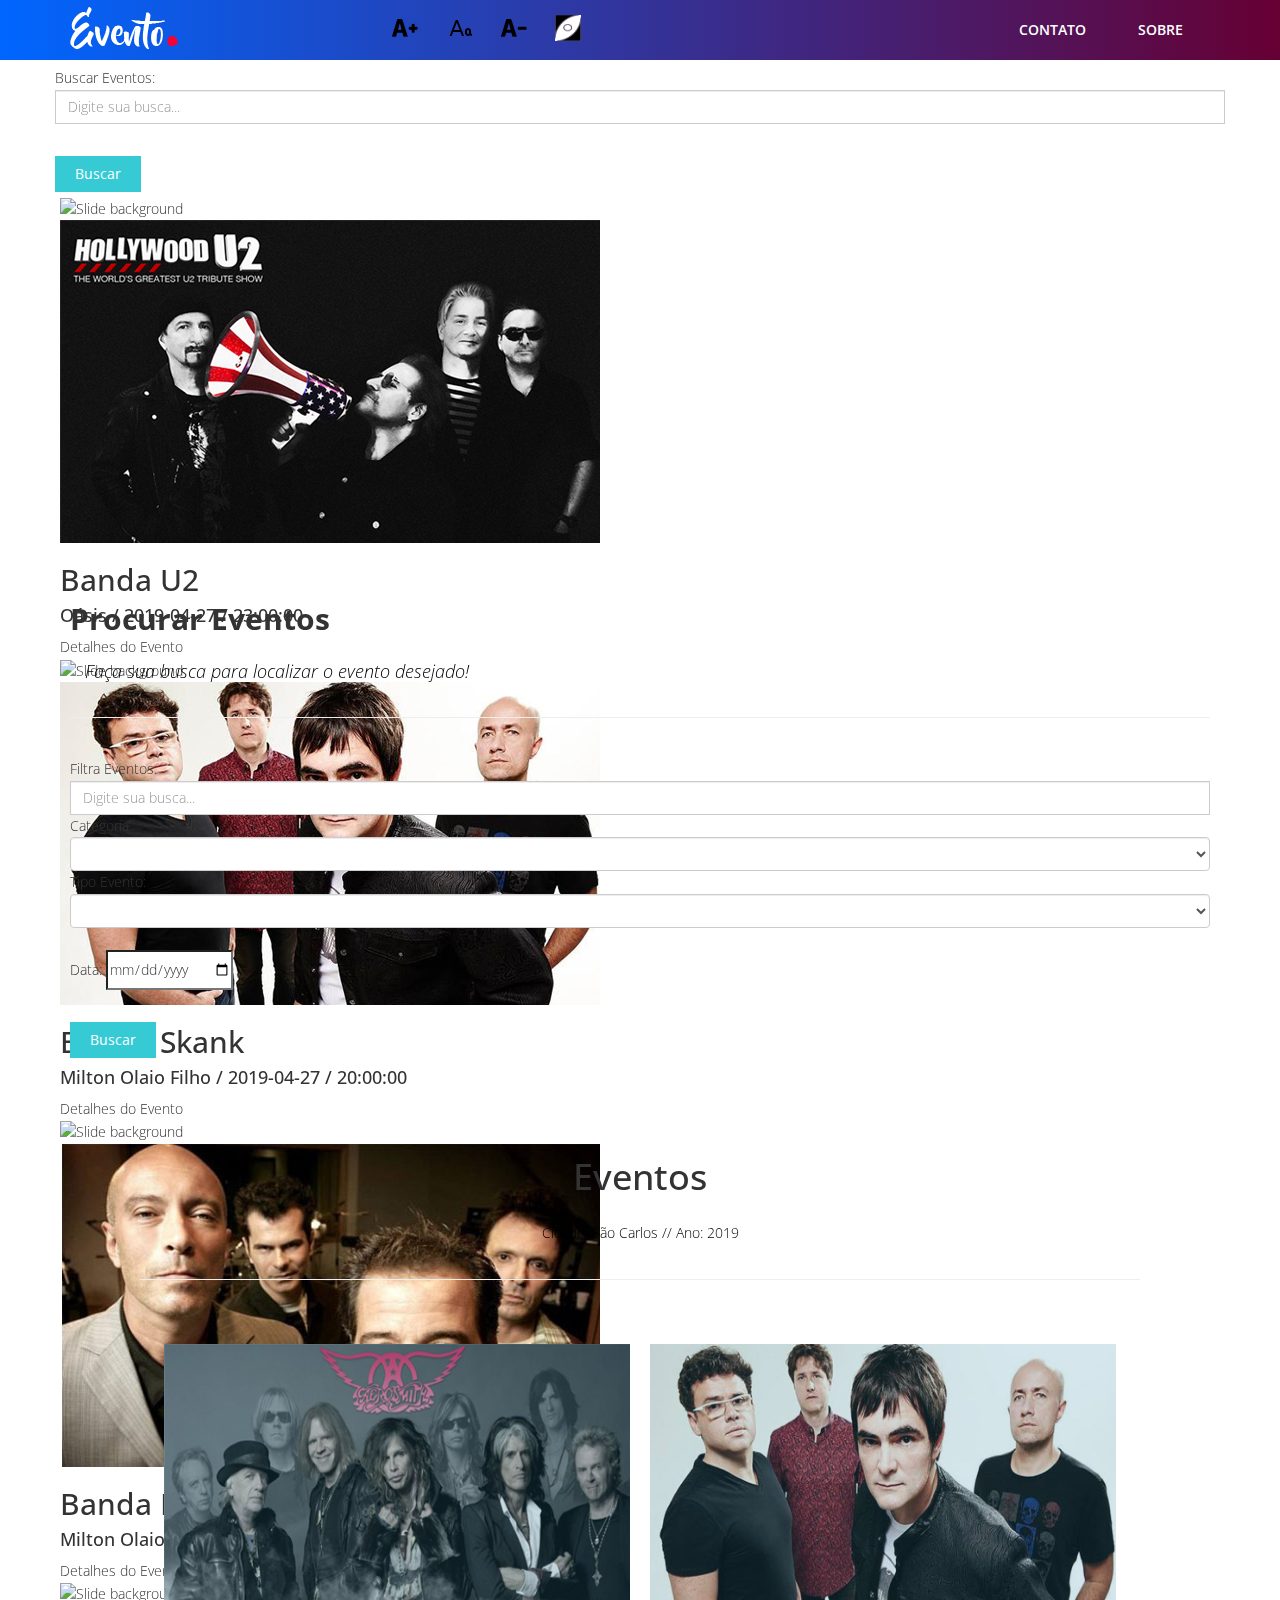
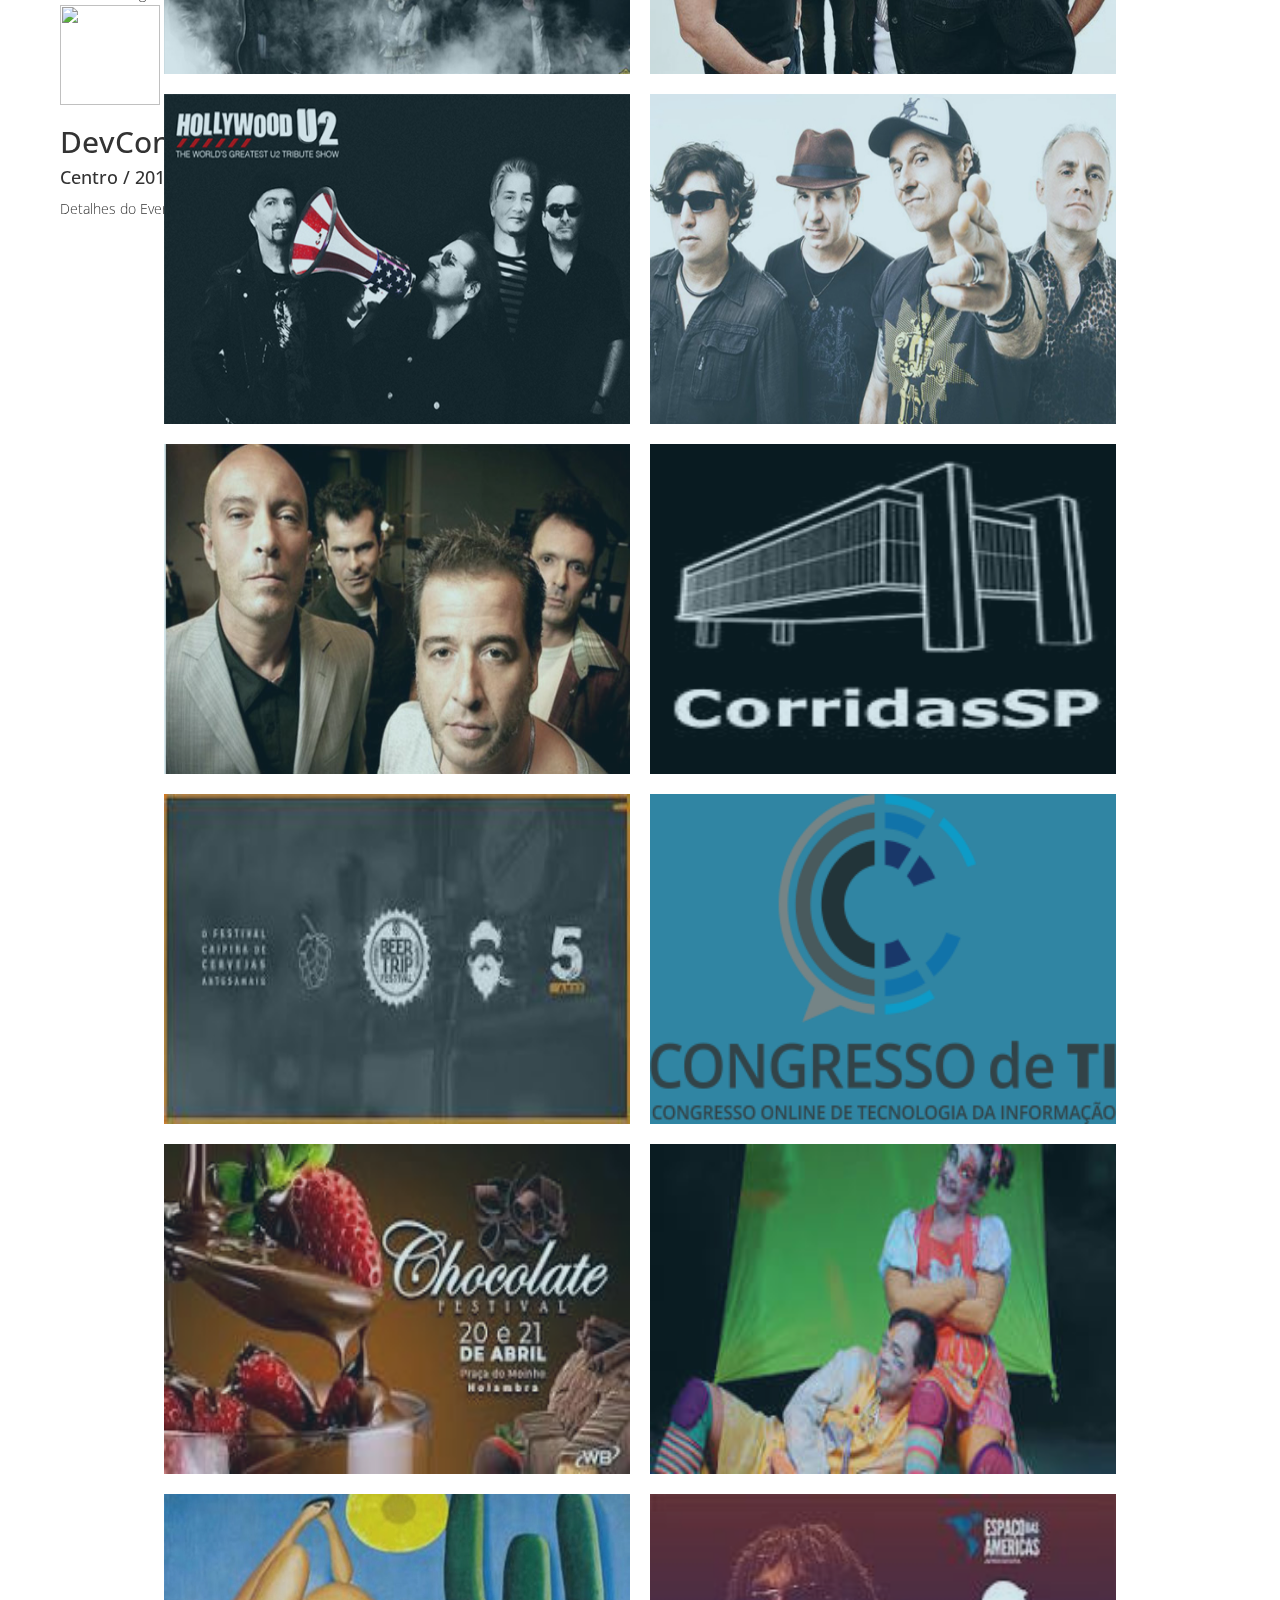
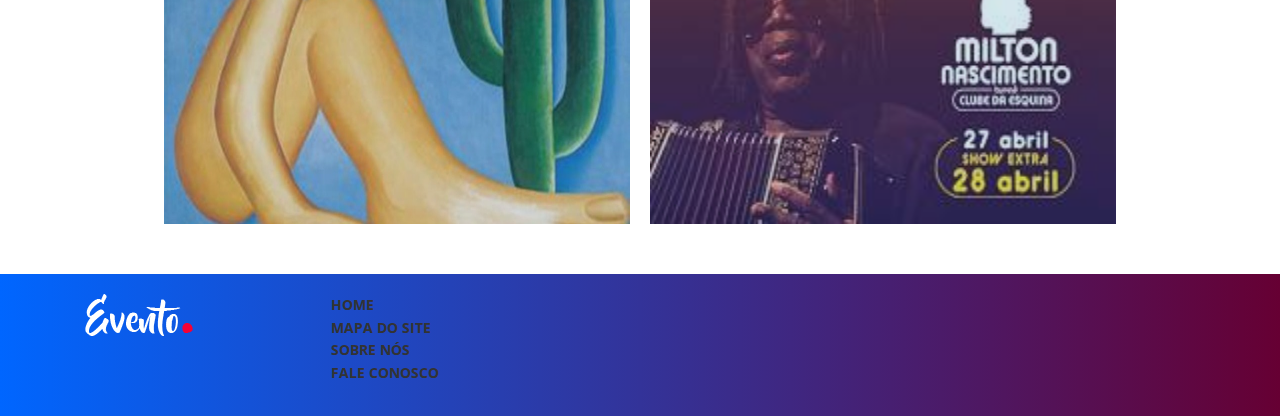
==== commit 1ee1ff58: "" ====
--- a/index.html
+++ b/index.html
@@ -1,1076 +1,1186 @@
 <!DOCTYPE html>
 <html lang="en">
 
-<head>
-    <meta charset="utf-8">
-    <meta http-equiv="X-UA-Compatible" content="IE=edge">
-    <meta name="viewport" content="width=device-width, initial-scale=1">
-    <title> ::Site de Eventos:: </title>
-
-    <script type="text/javascript" src="http://code.jquery.com/jquery-1.8.3.min.js"></script>
-
-    <!-- Bootstrap -->
-    <link href="css/bootstrap.min.css" rel="stylesheet">
-    <link rel="stylesheet" href="css/animate.css">
-    <link rel="stylesheet" type="text/css" href="css/demo.css" />
-    <link rel="stylesheet" type="text/css" href="css/set1.css" />
-    <link href="css/overwrite.css" rel="stylesheet">
-    <link href="css/style.css" rel="stylesheet">
-
-
-    <script type="text/javascript">
-
-
-        var tamanhotexto = new Number();
-
-        var tamanhotexto = 18;
-
-
-        function tamanhooriginal() {
-            document.getElementById("conteudo").style.fontSize = tamanhotexto + 'px';
-        }
-
-        function fonte(e) {
-            var elemento = document.getElementById("conteudo");
-
-
-            var atual = elemento.style.fontSize;
-
-            // alert(atual);
-
-            if (e == 'a') {
-                atual = parseInt(atual) + 2 + 'px';
-                //   alert(e);
-                elemento.style.fontSize = atual;
-                $('em').css('fontSize', atual);
-            } else if (e == 'd') {
-                atual = parseInt(atual) - 2 + 'px';
-                elemento.style.fontSize = atual;
-                $('em').css('fontSize', atual);
-            } else if (e == 'n') {
-                atual = 18 + 'px';
-                elemento.style.fontSize = atual;
-                $('em').css('fontSize', atual);
+    <head>
+        <meta charset="utf-8">
+        <meta http-equiv="X-UA-Compatible" content="IE=edge">
+        <meta name="viewport" content="width=device-width, initial-scale=1">
+        <title> ::Site de Eventos:: </title>
+
+        <script type="text/javascript" src="http://code.jquery.com/jquery-1.8.3.min.js"></script>
+
+        <!-- Bootstrap -->
+        <link href="css/bootstrap.min.css" rel="stylesheet">
+        <link rel="stylesheet" href="css/animate.css">
+        <link rel="stylesheet" type="text/css" href="css/demo.css" />
+        <link rel="stylesheet" type="text/css" href="css/set1.css" />
+        <link href="css/overwrite.css" rel="stylesheet">
+        <link href="css/style.css" rel="stylesheet">
+
+
+        <script type="text/javascript">
+
+
+            var tamanhotexto = new Number();
+
+            var tamanhotexto = 18;
+
+
+            function tamanhooriginal() {
+                document.getElementById("conteudo").style.fontSize = tamanhotexto + 'px';
             }
 
-
-
-        }
-
-
-        var controle = 1;
-        function mudaEstilo() {
-            //var objDiv = document.getElementsByTagName("em");
-            if (controle == '1') {
-                controle++;
-
-                $('em').css('background-color', '#ff8080');
-                $('em').css('color', '#black');
-
-                //     objDiv.style.color = "black";
-                //   objDiv.style.background = "#ff8080";
-            } else if (controle == '2') {
-                controle++;
-                $('em').css('background-color', '#b3ffb3');
-                $('em').css('color', '#black');
-                //   objDiv.style.color = "black";
-                // objDiv.style.background = "#b3ffb3";
-            } else if (controle == '3') {
-                controle++;
-
-                $('em').css('background-color', '#b3b3b3');
-                $('em').css('color', '#black');
-                // objDiv.style.color = "black";
-                //  objDiv.style.background = "#b3b3b3";
-            } else {
-                controle = 1;
-
-                $('em').css('background-color', 'white');
-                $('em').css('color', '#black');
-                // objDiv.style.color = "black";
-                //  objDiv.style.background = "white";
+            function fonte(e) {
+                var elemento = document.getElementById("conteudo");
+
+
+                var atual = elemento.style.fontSize;
+
+                // alert(atual);
+
+                if (e == 'a') {
+                    atual = parseInt(atual) + 2 + 'px';
+                    //   alert(e);
+                    elemento.style.fontSize = atual;
+                    $('em').css('fontSize', atual);
+                } else if (e == 'd') {
+                    atual = parseInt(atual) - 2 + 'px';
+                    elemento.style.fontSize = atual;
+                    $('em').css('fontSize', atual);
+                } else if (e == 'n') {
+                    atual = 18 + 'px';
+                    elemento.style.fontSize = atual;
+                    $('em').css('fontSize', atual);
+                }
+
+
+
             }
 
 
-        }
-
-
-
-    </script>
-
-
-
-
-    <!-- tooltip -->
-
-
-
-
-    <!--   <link href="carrosel/style.css" rel="stylesheet" type="text/css" />-->
-
-    <link href="carrosel/css/font-awesome.css" rel="stylesheet" type="text/css" />
-    <!--<link rel="stylesheet" href="css/bootstrap.min.css">-->
-    <link rel="stylesheet" href="carrosel/css/libs/animate.css">
-
-    <!-- bxSlider CSS file -->
-    <link href="carrosel/css/jquery.bxslider.css" rel="stylesheet" />
-
-
-    <!-- LayerSlider stylesheet -->
-    <link rel="stylesheet" href="carrosel/layerslider/css/layerslider.css" type="text/css">
-    <!-- External libraries: jQuery & GreenSock -->
-    <script src="carrosel/layerslider/js/jquery.js" type="text/javascript"></script>
-    <script src="carrosel/layerslider/js/greensock.js" type="text/javascript"></script>
-    <!-- LayerSlider script files -->
-    <script src="carrosel/layerslider/js/layerslider.transitions.js" type="text/javascript"></script>
-    <script src="carrosel/layerslider/js/layerslider.kreaturamedia.jquery.js" type="text/javascript"></script>
-
-    <script src="carrosel/js/bootstrap.min.js" type="text/javascript"></script>
-
-
-    <!-- bxSlider Javascript file -->
-    <script src="carrosel/js/jquery.bxslider.js"></script>
-    <script>
-        $(document).ready(function () {
-            $('.bxslider').bxSlider({
-
-                pager: false,
-                controls: true,
-                auto: true
-
-
+            var controle = 1;
+            function mudaEstilo() {
+                //var objDiv = document.getElementsByTagName("em");
+                if (controle == '1') {
+                    controle++;
+
+                    $('em').css('background-color', '#ff8080');
+                    $('em').css('color', '#black');
+
+                    //     objDiv.style.color = "black";
+                    //   objDiv.style.background = "#ff8080";
+                } else if (controle == '2') {
+                    controle++;
+                    $('em').css('background-color', '#b3ffb3');
+                    $('em').css('color', '#black');
+                    //   objDiv.style.color = "black";
+                    // objDiv.style.background = "#b3ffb3";
+                } else if (controle == '3') {
+                    controle++;
+
+                    $('em').css('background-color', '#b3b3b3');
+                    $('em').css('color', '#black');
+                    // objDiv.style.color = "black";
+                    //  objDiv.style.background = "#b3b3b3";
+                } else {
+                    controle = 1;
+
+                    $('em').css('background-color', 'white');
+                    $('em').css('color', '#black');
+                    // objDiv.style.color = "black";
+                    //  objDiv.style.background = "white";
+                }
+
+
+            }
+
+
+
+        </script>
+
+
+
+
+        <!-- tooltip -->
+
+
+
+
+        <!--   <link href="carrosel/style.css" rel="stylesheet" type="text/css" />-->
+
+        <link href="carrosel/css/font-awesome.css" rel="stylesheet" type="text/css" />
+        <!--<link rel="stylesheet" href="css/bootstrap.min.css">-->
+        <link rel="stylesheet" href="carrosel/css/libs/animate.css">
+
+        <!-- bxSlider CSS file -->
+        <link href="carrosel/css/jquery.bxslider.css" rel="stylesheet" />
+
+
+        <!-- LayerSlider stylesheet -->
+        <link rel="stylesheet" href="carrosel/layerslider/css/layerslider.css" type="text/css">
+        <!-- External libraries: jQuery & GreenSock -->
+        <script src="carrosel/layerslider/js/jquery.js" type="text/javascript"></script>
+        <script src="carrosel/layerslider/js/greensock.js" type="text/javascript"></script>
+        <!-- LayerSlider script files -->
+        <script src="carrosel/layerslider/js/layerslider.transitions.js" type="text/javascript"></script>
+        <script src="carrosel/layerslider/js/layerslider.kreaturamedia.jquery.js" type="text/javascript"></script>
+
+        <script src="carrosel/js/bootstrap.min.js" type="text/javascript"></script>
+
+
+        <!-- bxSlider Javascript file -->
+        <script src="carrosel/js/jquery.bxslider.js"></script>
+        <script>
+            $(document).ready(function () {
+                $('.bxslider').bxSlider({
+
+                    pager: false,
+                    controls: true,
+                    auto: true
+
+
+                });
             });
-        });
-    </script>
-
-
-
-
-
-
-</head>
-
-<body onload="tamanhooriginal();">
-
-
-
-
-
-    <nav class="navbar navbar-default navbar-fixed-top" role="navigation"
-        style="background: linear-gradient(to right, #0066ff 0%, #660033 100%);">
+        </script>
+
+        <style type="text/css">
+
+            .alert-box {
+                padding: 15px;
+                margin-bottom: 20px;
+                border: 1px solid transparent;
+                border-radius: 4px;  
+            }
+
+            .success {
+                color: #3c763d;
+                background-color: #dff0d8;
+                border-color: #d6e9c6;
+                display: none;
+            }
+
+            .failure {
+                color: #a94442;
+                background-color: #f2dede;
+                border-color: #ebccd1;
+                display: none;
+            }
+
+            .warning {
+                color: #8a6d3b;
+                background-color: #fcf8e3;
+                border-color: #faebcc;
+                display: none;
+            }
+
+
+        </style>
+
+
+
+
+
+
+    </head>
+
+    <body onload="tamanhooriginal();">
+
+
+
+
+
+        <nav class="navbar navbar-default navbar-fixed-top" role="navigation"
+             style="background: linear-gradient(to right, #0066ff 0%, #660033 100%);">
+            <div class="container">
+
+                <div class="navbar-header">
+
+
+
+                    <a href="index.html">  <img src="img/logo.png" /></a>
+                    <img style="padding: 10px;margin: 5px;margin-left: 200px;" src="img/A.png" onclick="fonte('a')"
+                         title="Aumentar a fonte" />
+                    <img style="padding: 2px;margin: 10px;" src="img/A_fonte.png" onclick="fonte('n');"
+                         title="Fonte Normal" />
+                    <img style="padding: 2px;margin: 10px;" src="img/A-.png" onclick="fonte('d');"
+                         title="Diminuir a fonte" />
+                    <img style="padding: 2px;margin: 10px;width: 30px;height: 30px; " src="img/daltonico_desativado.png"
+                         onclick="mudaEstilo();" onmouseover="this.src = 'img/daltonico_ativado.png'"
+                         title="Mudar tema para daltônicos (varias cores). Para monocormatismo, passe o mouse sobre os textos destacados."
+                         onmouseout="this.src = 'img/daltonico_desativado.png'" />
+                </div>
+                <div class="navbar-collapse collapse">
+
+
+
+
+                    <ul class="nav nav-tabs" role="tablist">
+
+
+
+                        <!--     <li role="presentation" ><a href="index.html">Cadastrar Eventos</a></li>-->
+                        <li role="presentation"><a href="contato.html">Contato</a></li>
+                        <li role="presentation"><a href="sobre.html">Sobre</a></li>
+
+
+                    </ul>
+
+                </div>
+            </div>
+        </nav>
+
+        <br/>
+        <br/>
+        <br/>
         <div class="container">
 
-            <div class="navbar-header">
-
-
-
-                <img src="img/logo.png" />
-                <img style="padding: 10px;margin: 5px;margin-left: 200px;" src="img/A.png" onclick="fonte('a')"
-                    title="Aumentar a fonte" />
-                <img style="padding: 2px;margin: 10px;" src="img/A_fonte.png" onclick="fonte('n');"
-                    title="Fonte Normal" />
-                <img style="padding: 2px;margin: 10px;" src="img/A-.png" onclick="fonte('d');"
-                    title="Diminuir a fonte" />
-                <img style="padding: 2px;margin: 10px;width: 30px;height: 30px; " src="img/daltonico_desativado.png"
-                    onclick="mudaEstilo();" onmouseover="this.src = 'img/daltonico_ativado.png'"
-                    title="Mudar tema para daltônicos (varias cores). Para monocormatismo, passe o mouse sobre os textos destacados."
-                    onmouseout="this.src = 'img/daltonico_desativado.png'" />
+            <div class="row">
+                Buscar Eventos:
+
+                <input class="form-control" type="text" id="txtBuscar" placeholder="Digite sua busca..."
+                       data-placement="bottom" title="Busca de Eventos" />
+
+
+                <br />
+
+                <button type="button" class="btn btn-primary text-left" id="failure-btn" title="Buscar Eventos"
+                        onclick="buscar();">Buscar</button>
+
+
+
+                <div class="alert-box failure">Evento não localizado!!!</div>
+                <div class="alert-box success">Evento localizado!!!</div>
+
+                <script>
+                    function buscar() {
+
+
+
+                        //alert(texto.value);
+
+                        var xmlhttp = new XMLHttpRequest();
+                        xmlhttp.onreadystatechange = function () {
+                            if (this.readyState == 4 && this.status == 200) {
+                                var myObj = JSON.parse(this.responseText);
+                                //    document.getElementById("failure").innerHTML = myObj.adicional;
+                                console.log(myObj.eventos);
+                                var texto = document.getElementById('txtBuscar').value;
+                                // alert(texto.value);
+                                var num = '0';
+                                $.each(myObj.eventos, function (key, value) {
+                                    var desEvento = myObj.eventos[key].nome_evento;
+
+
+                                    
+                                    //var n = desEvento.indexOf(texto.toString());
+
+                                   //  alert(n);
+                                    // alert(desEvento);
+                                    if (desEvento.toUpperCase().indexOf(texto.toUpperCase()) > -1)
+                                    {   num = '0';
+                                        return  false;
+                                    }
+                                    else
+                                        num = '1';
+                                });
+
+
+                                if (num == '0')
+                                {
+                                    $("div.success").fadeIn(300).delay(1500).fadeOut(400);
+                                    $("html, body").delay(500).animate({scrollTop: $('#grid').offset().top}, 2000);
+                                    //document.getElementById('txtBuscar').value = "";
+
+                                } else {
+
+                                    $("div.failure").fadeIn(300).delay(1500).fadeOut(400);
+                                   
+                                }
+                                
+
+                            }
+
+                        };
+                        xmlhttp.open("GET", "eventos.json", true);
+                        xmlhttp.send();
+
+                        /*       var requestURL = 'eventos.json';
+                         
+                         var obj = JSON.parse(requestURL);
+                         */
+
+                        /*
+                         $.each(obj, function (key, value) {
+                         var tipoAcao = array[key].tipo;
+                         if (tipoAcao == texto) {
+                         alert('Acho');
+                         }
+                         });
+                         */
+
+
+
+
+                        //   window.scrollTo(0,document.body.scrollHeight);
+                        //   $(window).scrollTop($('#grid').offset().top);
+                        // $("html, body").delay(500).animate({scrollTop: $('#grid').offset().top}, 2000);
+
+
+
+
+                        //
+
+                    }
+                    ;
+
+
+
+                </script>
             </div>
-            <div class="navbar-collapse collapse">
-
-
-
-
-                <ul class="nav nav-tabs" role="tablist">
-
-
-
-                    <!--     <li role="presentation" ><a href="index.html">Cadastrar Eventos</a></li>-->
-                    <li role="presentation"><a href="contato.html">Contato</a></li>
-                    <li role="presentation"><a href="sobre.html">Sobre</a></li>
-
-
-                </ul>
-
-            </div>
+
         </div>
-    </nav>
-
-    <br/>
-    <br/>
-    <br/>
-    <div class="container">
-
-        <div class="row">
-    Filtrar Eventos:
-
-    <input class="form-control" type="text" id="txtBuscar" placeholder="Digite sua busca..."
-        data-placement="bottom" title="Busca de Eventos" />
-
-
-        <br />
-        Data:<br/>
-        <input type="date" id="txtBuscaData" title="Busca por Data Evento" /><br/>
-        <button type="button" class="btn btn-primary text-left" title="Buscar Eventos"
-        onclick="buscar();">Buscar</button>
-
+
+
+        <div class="container" >
+
+            <div class="row" >
+                <div class="slider" style="margin: 5px;" >
+                    <div class="img-responsive ">
+
+                        <div class="slider_main">
+                            <div id="full-slider-wrapper">
+                                <div id="layerslider" style="width:100%;height:380px;">
+
+                                    <!-- imagens 540 x 323 -->
+
+
+                                    <div class="ls-slide" data-ls="transition2d:1;timeshift:-300;">
+                                        <img src="carrosel/images/slider/slide-bg.jpg" class="ls-bg"
+                                             alt="Slide background" />
+
+
+                                        <div class="ls-l videopreview" style="top:23px;left:30px;white-space: nowrap;"
+                                             data-ls="offsetxin:-200;durationin:2000;offsetxout:-200;">
+                                            <!--<iframe src="http://player.vimeo.com/video/34134308?portrait=0&amp;color=ff9933&autoplay=1" width="443" height="290" frameborder="0" webkitallowfullscreen mozallowfullscreen allowfullscreen></iframe>-->
+                                            <img src="img/u2.jpg" alt="Banda U2" />
+                                        </div>
+
+
+                                        <div class="ls-l" style="top:140px;left:600px;white-space: nowrap;"
+                                             data-ls="offsetxin:0;delayin:1000;easingin:easeInOutQuart;scalexin:0.7;scaleyin:0.7;offsetxout:-800;durationout:1000;">
+                                            <h2 class="l1 ">Banda U2</h2>
+                                        </div>
+
+                                        <div class="ls-l" style="top:200px;left:600px;white-space: nowrap;"
+                                             data-ls="offsetxin:0;delayin:1000;easingin:easeInOutQuart;scalexin:0.7;scaleyin:0.7;offsetxout:-800;durationout:1000;">
+                                            <h4 class="l2">Oásis / 2019-04-27 / 23:00:00</h4>
+                                        </div>
+
+
+
+                                        <div class="ls-l" style="top:265px;left:600px;"   data-ls="offsetxin:0;delayin:1000;easingin:easeInOutQuart;scalexin:0.7;scaleyin:0.7;offsetxout:-800;durationout:1000;">
+                                            <a href="descricaoevento.html?evento=3" class="button2">Detalhes do Evento</a>
+                                        </div>
+
+
+                                        <!--
     
-
-
-
-        </div>
-
-    </div>
-
-
-    <div class="container" >
-
-        <div class="row" >
-            <div class="slider" style="margin: 5px;" >
-                <div class="img-responsive ">
-
-                    <div class="slider_main">
-                        <div id="full-slider-wrapper">
-                            <div id="layerslider" style="width:100%;height:380px;">
-
-                                <!-- imagens 540 x 323 -->
-
-
-                                <div class="ls-slide" data-ls="transition2d:1;timeshift:-300;">
-                                    <img src="carrosel/images/slider/slide-bg.jpg" class="ls-bg"
-                                        alt="Slide background" />
-
-
-                                    <div class="ls-l videopreview" style="top:10px;left:0px;white-space: nowrap;"
-                                        data-ls="offsetxin:-200;durationin:2000;offsetxout:-200;">
-                                        <!--<iframe src="http://player.vimeo.com/video/34134308?portrait=0&amp;color=ff9933&autoplay=1" width="443" height="290" frameborder="0" webkitallowfullscreen mozallowfullscreen allowfullscreen></iframe>-->
-                                        <img src="img/u2.jpg" alt="" />
+                                           <div class="ls-l" style="top:265px;left:810px;" data-ls="offsetxin:0;delayin:1000;easingin:easeInOutQuart;scalexin:0.7;scaleyin:0.7;offsetxout:-800;durationout:1000;">
+                                               <a href="#" class="button1">Start Now</a>
+                                           </div>
+                                           
+                                        -->
+
+
                                     </div>
-
-
-                                    <div class="ls-l" style="top:140px;left:638px;white-space: nowrap;"
-                                        data-ls="offsetxin:0;delayin:1000;easingin:easeInOutQuart;scalexin:0.7;scaleyin:0.7;offsetxout:-800;durationout:1000;">
-                                        <h2 class="l1">Banda U2</h2>
+                                    <!--FIRST SLIDE-->
+
+
+
+                                    <div class="ls-slide" data-ls="transition2d:1;timeshift:-1000;">
+                                        <img src="carrosel/images/slider/slide-bg.jpg" class="ls-bg"
+                                             alt="Slide background" />
+
+
+                                        <div class="ls-l videopreview" style="top:23px;left:30px;white-space: nowrap;"
+                                             data-ls="offsetxin:-200;durationin:2000;offsetxout:-200;">
+                                            <!--<iframe src="http://player.vimeo.com/video/34134308?portrait=0&amp;color=ff9933&autoplay=1" width="443" height="290" frameborder="0" webkitallowfullscreen mozallowfullscreen allowfullscreen></iframe>-->
+                                            <img src="img/skank.jpg" alt="" />
+                                        </div>
+
+
+                                        <div class="ls-l" style="top:140px;left:600px;white-space: nowrap;"
+                                             data-ls="offsetxin:0;delayin:1000;easingin:easeInOutQuart;scalexin:0.7;scaleyin:0.7;offsetxout:-800;durationout:1000;">
+                                            <h2 class="l1">Banda Skank</h2>
+                                        </div>
+
+                                        <div class="ls-l" style="top:200px;left:600px;white-space: nowrap;"
+                                             data-ls="offsetxin:0;delayin:1000;easingin:easeInOutQuart;scalexin:0.7;scaleyin:0.7;offsetxout:-800;durationout:1000;">
+                                            <h4 class="l2">Milton Olaio Filho / 2019-04-27 / 20:00:00</h4>
+                                        </div>
+
+
+
+
+                                        <div class="ls-l" style="top:265px;left:600px;"
+                                             data-ls="offsetxin:0;delayin:1000;easingin:easeInOutQuart;scalexin:0.7;scaleyin:0.7;offsetxout:-800;durationout:1000;">
+                                            <a href="descricaoevento.html?evento=2" class="button2">Detalhes do Evento</a>
+                                        </div>
+
+
+                                        <!--
+    
+                                         <div class="ls-l" style="top:265px;left:810px;" data-ls="offsetxin:0;delayin:1000;easingin:easeInOutQuart;scalexin:0.7;scaleyin:0.7;offsetxout:-800;durationout:1000;">
+                                             <a href="#" class="button1">Start Now</a>
+                                         </div>
+                                         
+                                        -->
+
                                     </div>
-
-                                    <div class="ls-l" style="top:200px;left:583px;white-space: nowrap;"
-                                        data-ls="offsetxin:0;delayin:1000;easingin:easeInOutQuart;scalexin:0.7;scaleyin:0.7;offsetxout:-800;durationout:1000;">
-                                        <h4 class="l2">Oásis / 2019-04-27 / 23:00:00</h4>
-                                    </div>
-
-
-
-                                    <div class="ls-l" style="top:265px;left:598px;"
-                                        data-ls="offsetxin:0;delayin:1000;easingin:easeInOutQuart;scalexin:0.7;scaleyin:0.7;offsetxout:-800;durationout:1000;">
-                                        <a href="descricaoevento.html?evento=3" class="button2">Detalhes do Evento</a>
-                                    </div>
-
-
-                                    <!--
-
-                                       <div class="ls-l" style="top:265px;left:810px;" data-ls="offsetxin:0;delayin:1000;easingin:easeInOutQuart;scalexin:0.7;scaleyin:0.7;offsetxout:-800;durationout:1000;">
-                                           <a href="#" class="button1">Start Now</a>
-                                       </div>
-                                       
-                                        -->
-
-
-                                </div>
-                                <!--FIRST SLIDE-->
-
-
-
-                                <div class="ls-slide" data-ls="transition2d:1;timeshift:-1000;">
-                                    <img src="carrosel/images/slider/slide-bg.jpg" class="ls-bg"
-                                        alt="Slide background" />
-
-
-                                    <div class="ls-l videopreview" style="top:10px;left:0px;white-space: nowrap;"
-                                        data-ls="offsetxin:-200;durationin:2000;offsetxout:-200;">
-                                        <!--<iframe src="http://player.vimeo.com/video/34134308?portrait=0&amp;color=ff9933&autoplay=1" width="443" height="290" frameborder="0" webkitallowfullscreen mozallowfullscreen allowfullscreen></iframe>-->
-                                        <img src="img/skank.jpg" alt="" />
-                                    </div>
-
-
-                                    <div class="ls-l" style="top:140px;left:638px;white-space: nowrap;"
-                                        data-ls="offsetxin:0;delayin:1000;easingin:easeInOutQuart;scalexin:0.7;scaleyin:0.7;offsetxout:-800;durationout:1000;">
-                                        <h2 class="l1">Banda Skank</h2>
-                                    </div>
-
-                                    <div class="ls-l" style="top:200px;left:583px;white-space: nowrap;"
-                                        data-ls="offsetxin:0;delayin:1000;easingin:easeInOutQuart;scalexin:0.7;scaleyin:0.7;offsetxout:-800;durationout:1000;">
-                                        <h4 class="l2">Milton Olaio Filho / 2019-04-27 / 20:00:00</h4>
-                                    </div>
-
-
-
-
-                                    <div class="ls-l" style="top:265px;left:598px;"
-                                        data-ls="offsetxin:0;delayin:1000;easingin:easeInOutQuart;scalexin:0.7;scaleyin:0.7;offsetxout:-800;durationout:1000;">
-                                        <a href="descricaoevento.html?evento=2" class="button2">Detalhes do Evento</a>
-                                    </div>
-
-
-                                    <!--
-
-                                     <div class="ls-l" style="top:265px;left:810px;" data-ls="offsetxin:0;delayin:1000;easingin:easeInOutQuart;scalexin:0.7;scaleyin:0.7;offsetxout:-800;durationout:1000;">
-                                         <a href="#" class="button1">Start Now</a>
-                                     </div>
-                                     
-                                        -->
-
-                                </div>
-                                <!--SECOND SLIDE-->
-
-
-
-
-
-                                <div class="ls-slide" data-ls="transition2d:1;timeshift:-1000;">
-                                    <img src="carrosel/images/slider/slide-bg.jpg" class="ls-bg"
-                                        alt="Slide background" />
-
-
-                                    <div class="ls-l videopreview" style="top:10px;left:0px;white-space: nowrap;"
-                                        data-ls="offsetxin:-200;durationin:2000;offsetxout:-200;">
-                                        <!--<iframe src="http://player.vimeo.com/video/34134308?portrait=0&amp;color=ff9933&autoplay=1" width="443" height="290" frameborder="0" webkitallowfullscreen mozallowfullscreen allowfullscreen></iframe>-->
-                                        <img src="img/ira.jpg" alt="" />
-                                    </div>
-
-
-                                    <div class="ls-l" style="top:140px;left:638px;white-space: nowrap;"
-                                        data-ls="offsetxin:0;delayin:1000;easingin:easeInOutQuart;scalexin:0.7;scaleyin:0.7;offsetxout:-800;durationout:1000;">
-                                        <h2 class="l1">Banda IRA</h2>
-                                    </div>
-
-                                    <div class="ls-l" style="top:200px;left:583px;white-space: nowrap;"
-                                        data-ls="offsetxin:0;delayin:1000;easingin:easeInOutQuart;scalexin:0.7;scaleyin:0.7;offsetxout:-800;durationout:1000;">
-                                        <h4 class="l2">Milton Olaio Filho / 2019-06-29 / 23:00:00</h4>
-                                    </div>
-
-
-
-
-                                    <div class="ls-l" style="top:265px;left:598px;"
-                                        data-ls="offsetxin:0;delayin:1000;easingin:easeInOutQuart;scalexin:0.7;scaleyin:0.7;offsetxout:-800;durationout:1000;">
-                                        <a href="descricaoevento.html?evento=5" class="button2">Detalhes do Evento</a>
-                                    </div>
-
-
-                                    <!--
-
-                                    <div class="ls-l" style="top:265px;left:810px;" data-ls="offsetxin:0;delayin:1000;easingin:easeInOutQuart;scalexin:0.7;scaleyin:0.7;offsetxout:-800;durationout:1000;">
-                                        <a href="#" class="button1">Start Now</a>
-                                    </div>
-                                    
-                                        -->
-
-                                </div><!-- SLIDE-->
-
-
-
-                                <div class="ls-slide" data-ls="transition2d:1;timeshift:-1000;">
-                                    <img src="carrosel/images/slider/slide-bg.jpg" class="ls-bg"
-                                        alt="Slide background" />
-
-
-                                    <div class="ls-l videopreview" style="top:87px;left:0px;white-space: nowrap;"
-                                        data-ls="offsetxin:-200;durationin:2000;offsetxout:-200;">
-                                        <!--<iframe src="http://player.vimeo.com/video/34134308?portrait=0&amp;color=ff9933&autoplay=1" width="443" height="290" frameborder="0" webkitallowfullscreen mozallowfullscreen allowfullscreen></iframe>-->
-                                        <img src="carrosel/images/congresso.jpg" alt="" width="100" height="100" />
-                                    </div>
-
-                                    <div class="ls-l" style="top:140px;left:638px;white-space: nowrap;"
-                                        data-ls="offsetxin:0;delayin:1000;easingin:easeInOutQuart;scalexin:0.7;scaleyin:0.7;offsetxout:-800;durationout:1000;">
-                                        <h2 class="l1">DevConf 2019</h2>
-                                    </div>
-
-                                    <div class="ls-l" style="top:200px;left:583px;white-space: nowrap;"
-                                        data-ls="offsetxin:0;delayin:1000;easingin:easeInOutQuart;scalexin:0.7;scaleyin:0.7;offsetxout:-800;durationout:1000;">
-                                        <h4 class="l2">Centro / 2019-05-04 / 08:00:00</h4>
-                                    </div>
-
-
-
-
-                                    <div class="ls-l" style="top:265px;left:598px;"
-                                        data-ls="offsetxin:0;delayin:1000;easingin:easeInOutQuart;scalexin:0.7;scaleyin:0.7;offsetxout:-800;durationout:1000;">
-                                        <a href="descricaoevento.html?evento=8" class="button2">Detalhes do Evento</a>
-                                    </div>
-
-                                    <!--
-
+                                    <!--SECOND SLIDE-->
+
+
+
+
+
+                                    <div class="ls-slide" data-ls="transition2d:1;timeshift:-1000;">
+                                        <img src="carrosel/images/slider/slide-bg.jpg" class="ls-bg"
+                                             alt="Slide background" />
+
+
+                                        <div class="ls-l videopreview" style="top:23px;left:30px;white-space: nowrap;"
+                                             data-ls="offsetxin:-200;durationin:2000;offsetxout:-200;">
+                                            <!--<iframe src="http://player.vimeo.com/video/34134308?portrait=0&amp;color=ff9933&autoplay=1" width="443" height="290" frameborder="0" webkitallowfullscreen mozallowfullscreen allowfullscreen></iframe>-->
+                                            <img src="img/ira.jpg" alt="" />
+                                        </div>
+
+
+                                        <div class="ls-l" style="top:140px;left:600px;white-space: nowrap;"
+                                             data-ls="offsetxin:0;delayin:1000;easingin:easeInOutQuart;scalexin:0.7;scaleyin:0.7;offsetxout:-800;durationout:1000;">
+                                            <h2 class="l1">Banda IRA</h2>
+                                        </div>
+
+                                        <div class="ls-l" style="top:200px;left:600px;white-space: nowrap;"
+                                             data-ls="offsetxin:0;delayin:1000;easingin:easeInOutQuart;scalexin:0.7;scaleyin:0.7;offsetxout:-800;durationout:1000;">
+                                            <h4 class="l2">Milton Olaio Filho / 2019-06-29 / 23:00:00</h4>
+                                        </div>
+
+
+
+
+                                        <div class="ls-l" style="top:265px;left:600px;"
+                                             data-ls="offsetxin:0;delayin:1000;easingin:easeInOutQuart;scalexin:0.7;scaleyin:0.7;offsetxout:-800;durationout:1000;">
+                                            <a href="descricaoevento.html?evento=5" class="button2">Detalhes do Evento</a>
+                                        </div>
+
+
+                                        <!--
+    
                                         <div class="ls-l" style="top:265px;left:810px;" data-ls="offsetxin:0;delayin:1000;easingin:easeInOutQuart;scalexin:0.7;scaleyin:0.7;offsetxout:-800;durationout:1000;">
                                             <a href="#" class="button1">Start Now</a>
                                         </div>
                                         
                                         -->
 
+                                    </div><!-- SLIDE-->
+
+
+
+                                    <div class="ls-slide" data-ls="transition2d:1;timeshift:-1000;">
+                                        <img src="carrosel/images/slider/slide-bg.jpg" class="ls-bg"
+                                             alt="Slide background" />
+
+
+                                        <div class="ls-l videopreview" style="top:87px;left:100px;white-space: nowrap;"
+                                             data-ls="offsetxin:-200;durationin:2000;offsetxout:-200;">
+                                            <!--<iframe src="http://player.vimeo.com/video/34134308?portrait=0&amp;color=ff9933&autoplay=1" width="443" height="290" frameborder="0" webkitallowfullscreen mozallowfullscreen allowfullscreen></iframe>-->
+                                            <img src="carrosel/images/congresso.jpg" alt="" width="100" height="100" />
+                                        </div>
+
+                                        <div class="ls-l" style="top:140px;left:600px;white-space: nowrap;"
+                                             data-ls="offsetxin:0;delayin:1000;easingin:easeInOutQuart;scalexin:0.7;scaleyin:0.7;offsetxout:-800;durationout:1000;">
+                                            <h2 class="l1">DevConf 2019</h2>
+                                        </div>
+
+                                        <div class="ls-l" style="top:200px;left:600px;white-space: nowrap;"
+                                             data-ls="offsetxin:0;delayin:1000;easingin:easeInOutQuart;scalexin:0.7;scaleyin:0.7;offsetxout:-800;durationout:1000;">
+                                            <h4 class="l2">Centro / 2019-05-04 / 08:00:00</h4>
+                                        </div>
+
+
+
+
+                                        <div class="ls-l" style="top:265px;left:600px;"
+                                             data-ls="offsetxin:0;delayin:1000;easingin:easeInOutQuart;scalexin:0.7;scaleyin:0.7;offsetxout:-800;durationout:1000;">
+                                            <a href="descricaoevento.html?evento=8" class="button2">Detalhes do Evento</a>
+                                        </div>
+
+                                        <!--
+    
+                                            <div class="ls-l" style="top:265px;left:810px;" data-ls="offsetxin:0;delayin:1000;easingin:easeInOutQuart;scalexin:0.7;scaleyin:0.7;offsetxout:-800;durationout:1000;">
+                                                <a href="#" class="button1">Start Now</a>
+                                            </div>
+                                            
+                                        -->
+
+
+                                    </div>
+                                    <!--FIRST SLIDE-->
+
 
                                 </div>
-                                <!--FIRST SLIDE-->
-
-
                             </div>
                         </div>
+
+                        <!--wrapper-->
+
+
+                        <script>
+                            jQuery("#layerslider").layerSlider({
+                                responsive: false,
+                                responsiveUnder: 1100,
+                                layersContainer: 1100,
+                                skin: 'fullwidth',
+                                hoverPrevNext: false,
+                                skinsPath: 'carrosel/layerslider/skins/'
+                            });
+
+
+                        </script>
+
+                        <script src="carrosel/js/wow.js"></script>
+                        <script>
+                            wow = new WOW(
+                                    {
+                                        animateClass: 'animated',
+                                        offset: 100
+                                    }
+                            );
+                            wow.init();
+                            document.getElementById('moar').onclick = function () {
+                                var section = document.createElement('section');
+                                section.className = 'section--purple wow fadeInDown';
+                                this.parentNode.insertBefore(section, this);
+                            };
+                        </script>
+
+                        <script type="text/javascript">
+                            $(function () {
+                                $('a[href*=#]:not([href=#])').click(function () {
+                                    if (location.pathname.replace(/^\//, '') == this.pathname.replace(/^\//, '') && location.hostname == this.hostname) {
+                                        var target = $(this.hash);
+                                        target = target.length ? target : $('[name=' + this.hash.slice(1) + ']');
+                                        if (target.length) {
+                                            $('html,body').animate({
+                                                scrollTop: target.offset().top - 132
+                                            }, 2000);
+                                            return false;
+                                        }
+                                    }
+                                });
+                            });
+                        </script>
+
+
+                        <script type="text/javascript">
+
+
+                            $(document).ready(function () {
+
+                                if ($(window).width() <= 1200) {
+
+
+                                    $(function () {
+                                        $('a[href*=#]:not([href=#])').click(function () {
+                                            if (location.pathname.replace(/^\//, '') == this.pathname.replace(/^\//, '') && location.hostname == this.hostname) {
+                                                var target = $(this.hash);
+                                                target = target.length ? target : $('[name=' + this.hash.slice(1) + ']');
+                                                if (target.length) {
+                                                    $('html,body').animate({
+                                                        scrollTop: target.offset().top - 132
+                                                    }, 2000);
+                                                    return false;
+                                                }
+                                            }
+                                        });
+                                    });
+
+
+
+                                }
+
+                            });
+
+
+                        </script>
+
+
+
+
                     </div>
-
-                    <!--wrapper-->
-
-
-                    <script>
-                        jQuery("#layerslider").layerSlider({
-                            responsive: false,
-                            responsiveUnder: 1100,
-                            layersContainer: 1100,
-                            skin: 'fullwidth',
-                            hoverPrevNext: false,
-                            skinsPath: 'carrosel/layerslider/skins/'
-                        });
-
-
-                    </script>
-
-                    <script src="carrosel/js/wow.js"></script>
-                    <script>
-                        wow = new WOW(
-                            {
-                                animateClass: 'animated',
-                                offset: 100
-                            }
-                        );
-                        wow.init();
-                        document.getElementById('moar').onclick = function () {
-                            var section = document.createElement('section');
-                            section.className = 'section--purple wow fadeInDown';
-                            this.parentNode.insertBefore(section, this);
-                        };
-                    </script>
-
-                    <script type="text/javascript">
-                        $(function () {
-                            $('a[href*=#]:not([href=#])').click(function () {
-                                if (location.pathname.replace(/^\//, '') == this.pathname.replace(/^\//, '') && location.hostname == this.hostname) {
-                                    var target = $(this.hash);
-                                    target = target.length ? target : $('[name=' + this.hash.slice(1) + ']');
-                                    if (target.length) {
-                                        $('html,body').animate({
-                                            scrollTop: target.offset().top - 132
-                                        }, 2000);
-                                        return false;
-                                    }
-                                }
-                            });
-                        });
-                    </script>
-
-
-                    <script type="text/javascript">
-
-
-                        $(document).ready(function () {
-
-                            if ($(window).width() <= 1200) {
-
-
-                                $(function () {
-                                    $('a[href*=#]:not([href=#])').click(function () {
-                                        if (location.pathname.replace(/^\//, '') == this.pathname.replace(/^\//, '') && location.hostname == this.hostname) {
-                                            var target = $(this.hash);
-                                            target = target.length ? target : $('[name=' + this.hash.slice(1) + ']');
-                                            if (target.length) {
-                                                $('html,body').animate({
-                                                    scrollTop: target.offset().top - 132
-                                                }, 2000);
-                                                return false;
-                                            }
-                                        }
-                                    });
-                                });
-
-
-
-                            }
-
-                        });
-
-
-                    </script>
-
-
-
-
                 </div>
             </div>
         </div>
-    </div>
-
-
-
-
-    <div class="container">
-        <div class="row">
-            <div class="col-md-12">
-
-                <div class="text-left">
-
-
-                    <h2> <b>Procurar Eventos</b></h2>
-                    <div id="conteudo">
-                        <p><em>Faça sua busca para localizar o evento desejado!</em>
-
-                        </p>
-
+
+
+
+
+        <div class="container">
+            <div class="row">
+                <div class="col-md-12">
+
+                    <div class="text-left">
+
+
+                        <h2> <b>Procurar Eventos</b></h2>
+                        <div id="conteudo">
+                            <p><em>Faça sua busca para localizar o evento desejado!</em>
+
+                            </p>
+
+
+                        </div>
+                        <hr />
+
+
+
+
+                        Filtra Eventos:
+
+                        <input class="form-control" type="text" id="txtBuscar" placeholder="Digite sua busca..."
+                               data-placement="bottom" title="Busca de Eventos" />
+
+                        Categoria:
+                        <select id="txtBusaCategoria" class="form-control" title="Busca por Categorias">
+                            <option> </option>
+                            <option>Simpósios</option>
+                            <option>Seminários</option>
+                            <option>Congresso</option>
+                            <option>Conferência</option>
+                            <option>Curso</option>
+                            <option>Fórum</option>
+                            <option>Palestra</option>
+                            <option>Workshop</option>
+                            <option>Encontro acadêmico</option>
+                            <option>Mesa-redonda</option>
+                            <option>Painel</option>
+                            <option>Jornada</option>
+                            <option>Show</option>
+                            <option>Musica</option>
+                            <option>Teatro</option>
+                            <option>Cinema</option>
+                            <option>Educação</option>
+                            <option>Oficinas</option>
+                            <option>Esportes</option>
+                            <option>Festival</option>
+                            <option>Viagens</option>
+                        </select>
+
+
+
+                        Tipo Evento:
+                        <select id="txtBuscaTipo" class="form-control" title="Busca por Tipo de Evento">
+                            <option> </option>
+                            <option>GRATUITO</option>
+                            <option>PAGO</option>
+                        </select>
+
+
+                        <br />
+                        Data:
+                        <input type="date" id="txtBuscaData" title="Busca por Data Evento" />
+
+                        <br />
+                        <br />
+                        <!--
+                            Localidade:
+                            <select id="txtBusaLocalidade" class="form-control" title="Busca por Localidades da Cidade">
+                                <option></option>
+                                <option>Azulville 2</option>
+                                <option>Azulville I</option>
+                                <option>Capitão Antas</option>
+                                <option>Ceat</option>
+                                <option>Centreville</option>
+                                <option>Centro</option>
+                                <option>Chácara Flores</option>
+                                <option>Chácara Parque Club</option>
+                                <option>Chácara São João</option>
+                                <option>Cidade Aracy</option>
+                                <option>Cidade Aracy II</option>
+                                <option>Cidade Jardim</option>
+                                <option>Condomínio Parque Residencial Damha Ll</option>
+                                <option>Conjunto Habitacional Arnon Mello</option>
+                                <option>Conjunto Habitacional Dom C Amstalden</option>
+                                <option>Conjunto Habitacional Dom Conselheiro</option>
+                                <option>Conjunto Habitacional Planalto Verde</option>
+                                <option>Conjunto Habitacional Santa An</option>
+                                <option>Conjunto Habitacional Santa Angelina</option>
+                                <option>Conjunto Habitacional São Carlos Ii</option>
+                                <option>Conjunto Habitacional São Carlos Iii</option>
+                                <option>Conjunto Habitacional São Carlos Vi</option>
+                                <option>Conjunto Habitacional São Carlos Vila</option>
+                                <option>Conjunto Habitacional Waldomiro Lobbe Sobº</option>
+                                <option>Coop Habitacional Bicão</option>
+                                <option>Distrito Ind Miguel Adbelnur</option>
+                                <option>Distrito Indusrial</option>
+                                <option>Distrito Industrial Área Tecnologia</option>
+                                <option>Jardim Acapulco</option>
+                                <option>Jardim Alvorada</option>
+                                <option>Jardim Bandeirantes</option>
+                                <option>Jardim Beatriz</option>
+                                <option>Jardim Bethânia</option>
+                                <option>Jardim Bicão</option>
+                                <option>Jardim Botafogo</option>
+                                <option>Jardim Botafogo 1</option>
+                                <option>Jardim Brasil</option>
+                                <option>Jardim Cardinalli</option>
+                                <option>Jardim Centenário</option>
+                                <option>Jardim Coqueiros</option>
+                                <option>Jardim Cruzeiro do Sul</option>
+                                <option>Jardim Cruzeiro Sul</option>
+                                <option>Jardim das Torres</option>
+                                <option>Jardim de Cresci</option>
+                                <option>Jardim Dona Francisca</option>
+                                <option>Jardim dos Coqueiros</option>
+                                <option>Jardim Embaré</option>
+                                <option>Jardim Gibertoni</option>
+                                <option>Jardim Gonzaga</option>
+                                <option>Jardim Guanabara</option>
+                                <option>Jardim Hikare</option>
+                                <option>Jardim Ipanema</option>
+                                <option>Jardim Itamarati</option>
+                                <option>Jardim Jockei Club Área</option>
+                                <option>Jardim Lutfalla</option>
+                                <option>Jardim Macarengo</option>
+                                <option>Jardim Maracanã</option>
+                                <option>Jardim Maria Alice</option>
+                                <option>Jardim Medeiros</option>
+                                <option>Jardim Mercedes</option>
+                                <option>Jardim Mirante B Vista</option>
+                                <option>Jardim Monique</option>
+                                <option>Jardim Monique II</option>
+                                <option>Jardim Munique</option>
+                                <option>Jardim Nossa Senhora Aparecida</option>
+                                <option>Jardim Nova Santa Paula</option>
+                                <option>Jardim Nova São Carlos</option>
+                                <option>Jardim Novo Horizonte</option>
+                                <option>Jardim Pacaembu</option>
+                                <option>Jardim Paraíso</option>
+                                <option>Jardim Paulista</option>
+                                <option>Jardim Paulistano</option>
+                                <option>Jardim Real</option>
+                                <option>Jardim Ricetti</option>
+                                <option>Jardim Santa Elisa</option>
+                                <option>Jardim Santa Felícia</option>
+                                <option>Jardim Santa Helena</option>
+                                <option>Jardim Santa Maria II</option>
+                                <option>Jardim Santa Paula</option>
+                                <option>Jardim Santa Tereza</option>
+                                <option>Jardim São Carlos</option>
+                                <option>Jardim São Carlos 5</option>
+                                <option>Jardim São João Batista</option>
+                                <option>Jardim São Paulo</option>
+                                <option>Jardim São Rafael</option>
+                                <option>Jardim Social Belvedere</option>
+                                <option>Jardim Social Bicão</option>
+                                <option>Jardim Social Presidente Collo</option>
+                                <option>Jardim Social Presidente Collor</option>
+                                <option>Jardim Tangará</option>
+                                <option>Jardim Tijuca</option>
+                                <option>Jardim Torres</option>
+                                <option>Jardim Veneza</option>
+                                <option>Loteamento Albertini</option>
+                                <option>Loteamento Arace de Santo Antônio I</option>
+                                <option>Loteamento Habitacional São Carlos 1</option>
+                                <option>Loteamento Habitacional São Carlos 2</option>
+                                <option>Loteamento Municipal São Carlos 3</option>
+                                <option>Loteamento Municipal São Carlos 4</option>
+                                <option>Loteamento Município São Carlos 3</option>
+                                <option>Loteamento São Carlos Club</option>
+                                <option>Loteamento Social Antenor Garc</option>
+                                <option>Loteamento Social Antenor Garcia</option>
+                                <option>Loteamento Tutoya do Vale</option>
+                                <option>Mirante da Bela Vista</option>
+                                <option>Morada dos Deuses</option>
+                                <option>Núcleo Residencial Castelo Branco</option>
+                                <option>Núcleo Residencial Sílvio Vilari</option>
+                                <option>Parque Arnold Schimidt</option>
+                                <option>Parque Belvedere</option>
+                                <option>Parque Delta</option>
+                                <option>Parque dos Timburis</option>
+                                <option>Parque Faber</option>
+                                <option>Parque Faber Castell I</option>
+                                <option>Parque Faber Castell Ii</option>
+                                <option>Parque Feher</option>
+                                <option>Parque Fehr</option>
+                                <option>Parque Itaipu</option>
+                                <option>Parque Novo Mundo</option>
+                                <option>Parque Paraíso</option>
+                                <option>Parque Primavera</option>
+                                <option>Parque Residencial Maria Stella Faga</option>
+                                <option>Parque Sabará</option>
+                                <option>Parque Santa Felícia Jardim</option>
+                                <option>Parque Santa Marta</option>
+                                <option>Parque Santa Mônica</option>
+                                <option>Parque São José</option>
+                                <option>Parque Sisi</option>
+                                <option>Parque T D I São Carlos</option>
+                                <option>Planalto Paraíso</option>
+                                <option>Portal do Sol</option>
+                                <option>Portal Sol</option>
+                                <option>Quinta dos Buritis</option>
+                                <option>Recanto Bandeirantes II</option>
+                                <option>Recreio dos Bandeirantes</option>
+                                <option>Recreio São Judas Tadeu</option>
+                                <option>Residencial Américo Alves Margarido</option>
+                                <option>Residencial Américo Area Margarido</option>
+                                <option>Residencial Astolpho Luiz do</option>
+                                <option>Residencial Astolpho Luiz do Prado</option>
+                                <option>Residencial Astolpho Luiz Prado</option>
+                                <option>Residencial Castelo Branco</option>
+                                <option>Residencial Deputado José Zava</option>
+                                <option>Residencial Deputado José Zavaglia</option>
+                                <option>Residencial Eldorado</option>
+                                <option>Residencial Itamarati</option>
+                                <option>Residencial Monsenhor Romeu Tortorelli</option>
+                                <option>Residencial Parati</option>
+                                <option>Residencial Parque Douradinho</option>
+                                <option>Residencial Samambaia</option>
+                                <option>Residencial Tecumseh Village</option>
+                                <option>Romeu Santini</option>
+                                <option>Rural</option>
+                                <option>Santa Angleia</option>
+                                <option>Santa Felicidade</option>
+                                <option>São Carlos Viii</option>
+                                <option>Vale Santa Felicidade</option>
+                                <option>Vila Alpes</option>
+                                <option>Vila Arnaldo</option>
+                                <option>Vila Bela Vista</option>
+                                <option>Vila Boa Vista</option>
+                                <option>Vila Boa Vista 1</option>
+                                <option>Vila Brasília</option>
+                                <option>Vila Carmem</option>
+                                <option>Vila Celina</option>
+                                <option>Vila Conceição</option>
+                                <option>Vila Costa do Sol</option>
+                                <option>Vila Costa Sol</option>
+                                <option>Vila Deriggi</option>
+                                <option>Vila Elizabeth</option>
+                                <option>Vila Faria</option>
+                                <option>Vila Irene</option>
+                                <option>Vila Izabel</option>
+                                <option>Vila Jacobucci</option>
+                                <option>Vila Lutfalla</option>
+                                <option>Vila Marcelino</option>
+                                <option>Vila Marina</option>
+                                <option>Vila Monte Carlo</option>
+                                <option>Vila Monteiro</option>
+                                <option>Vila Morumbi</option>
+                                <option>Vila Nery</option>
+                                <option>Vila Nossa Senhora de Fátima</option>
+                                <option>Vila Nossa Senhora Fátima</option>
+                                <option>Vila Pelicano</option>
+                                <option>Vila Prado</option>
+                                <option>Vila Pureza</option>
+                                <option>Vila Rancho Velho</option>
+                                <option>Vila Santa-Madre Cabrini</option>
+                                <option>Vila São José</option>
+                                <option>Vila Sônia</option>
+                                <option>Vila Vista Alegre</option>
+    
+    
+                            </select>-->
+
+                        <button type="button" class="btn btn-primary text-left" title="Buscar Eventos"
+                                onclick="buscar();">Buscar</button>
+
+
+
+                        <script>
+
+
+
+
+                        </script>
 
                     </div>
-                    <hr />
-
-
-
-
-                    Filtra Eventos:
-
-                    <input class="form-control" type="text" id="txtBuscar" placeholder="Digite sua busca..."
-                        data-placement="bottom" title="Busca de Eventos" />
-
-                    Categoria:
-                    <select id="txtBusaCategoria" class="form-control" title="Busca por Categorias">
-                        <option> </option>
-                        <option>Simpósios</option>
-                        <option>Seminários</option>
-                        <option>Congresso</option>
-                        <option>Conferência</option>
-                        <option>Curso</option>
-                        <option>Fórum</option>
-                        <option>Palestra</option>
-                        <option>Workshop</option>
-                        <option>Encontro acadêmico</option>
-                        <option>Mesa-redonda</option>
-                        <option>Painel</option>
-                        <option>Jornada</option>
-                        <option>Show</option>
-                        <option>Musica</option>
-                        <option>Teatro</option>
-                        <option>Cinema</option>
-                        <option>Educação</option>
-                        <option>Oficinas</option>
-                        <option>Esportes</option>
-                        <option>Festival</option>
-                        <option>Viagens</option>
-                    </select>
-
-
-
-                    Tipo Evento:
-                    <select id="txtBuscaTipo" class="form-control" title="Busca por Tipo de Evento">
-                        <option> </option>
-                        <option>GRATUITO</option>
-                        <option>PAGO</option>
-                    </select>
-
-
-                    <br />
-                    Data:
-                    <input type="date" id="txtBuscaData" title="Busca por Data Evento" />
-
-                    <br />
-                    <br />
-                    <!--
-                        Localidade:
-                        <select id="txtBusaLocalidade" class="form-control" title="Busca por Localidades da Cidade">
-                            <option></option>
-                            <option>Azulville 2</option>
-                            <option>Azulville I</option>
-                            <option>Capitão Antas</option>
-                            <option>Ceat</option>
-                            <option>Centreville</option>
-                            <option>Centro</option>
-                            <option>Chácara Flores</option>
-                            <option>Chácara Parque Club</option>
-                            <option>Chácara São João</option>
-                            <option>Cidade Aracy</option>
-                            <option>Cidade Aracy II</option>
-                            <option>Cidade Jardim</option>
-                            <option>Condomínio Parque Residencial Damha Ll</option>
-                            <option>Conjunto Habitacional Arnon Mello</option>
-                            <option>Conjunto Habitacional Dom C Amstalden</option>
-                            <option>Conjunto Habitacional Dom Conselheiro</option>
-                            <option>Conjunto Habitacional Planalto Verde</option>
-                            <option>Conjunto Habitacional Santa An</option>
-                            <option>Conjunto Habitacional Santa Angelina</option>
-                            <option>Conjunto Habitacional São Carlos Ii</option>
-                            <option>Conjunto Habitacional São Carlos Iii</option>
-                            <option>Conjunto Habitacional São Carlos Vi</option>
-                            <option>Conjunto Habitacional São Carlos Vila</option>
-                            <option>Conjunto Habitacional Waldomiro Lobbe Sobº</option>
-                            <option>Coop Habitacional Bicão</option>
-                            <option>Distrito Ind Miguel Adbelnur</option>
-                            <option>Distrito Indusrial</option>
-                            <option>Distrito Industrial Área Tecnologia</option>
-                            <option>Jardim Acapulco</option>
-                            <option>Jardim Alvorada</option>
-                            <option>Jardim Bandeirantes</option>
-                            <option>Jardim Beatriz</option>
-                            <option>Jardim Bethânia</option>
-                            <option>Jardim Bicão</option>
-                            <option>Jardim Botafogo</option>
-                            <option>Jardim Botafogo 1</option>
-                            <option>Jardim Brasil</option>
-                            <option>Jardim Cardinalli</option>
-                            <option>Jardim Centenário</option>
-                            <option>Jardim Coqueiros</option>
-                            <option>Jardim Cruzeiro do Sul</option>
-                            <option>Jardim Cruzeiro Sul</option>
-                            <option>Jardim das Torres</option>
-                            <option>Jardim de Cresci</option>
-                            <option>Jardim Dona Francisca</option>
-                            <option>Jardim dos Coqueiros</option>
-                            <option>Jardim Embaré</option>
-                            <option>Jardim Gibertoni</option>
-                            <option>Jardim Gonzaga</option>
-                            <option>Jardim Guanabara</option>
-                            <option>Jardim Hikare</option>
-                            <option>Jardim Ipanema</option>
-                            <option>Jardim Itamarati</option>
-                            <option>Jardim Jockei Club Área</option>
-                            <option>Jardim Lutfalla</option>
-                            <option>Jardim Macarengo</option>
-                            <option>Jardim Maracanã</option>
-                            <option>Jardim Maria Alice</option>
-                            <option>Jardim Medeiros</option>
-                            <option>Jardim Mercedes</option>
-                            <option>Jardim Mirante B Vista</option>
-                            <option>Jardim Monique</option>
-                            <option>Jardim Monique II</option>
-                            <option>Jardim Munique</option>
-                            <option>Jardim Nossa Senhora Aparecida</option>
-                            <option>Jardim Nova Santa Paula</option>
-                            <option>Jardim Nova São Carlos</option>
-                            <option>Jardim Novo Horizonte</option>
-                            <option>Jardim Pacaembu</option>
-                            <option>Jardim Paraíso</option>
-                            <option>Jardim Paulista</option>
-                            <option>Jardim Paulistano</option>
-                            <option>Jardim Real</option>
-                            <option>Jardim Ricetti</option>
-                            <option>Jardim Santa Elisa</option>
-                            <option>Jardim Santa Felícia</option>
-                            <option>Jardim Santa Helena</option>
-                            <option>Jardim Santa Maria II</option>
-                            <option>Jardim Santa Paula</option>
-                            <option>Jardim Santa Tereza</option>
-                            <option>Jardim São Carlos</option>
-                            <option>Jardim São Carlos 5</option>
-                            <option>Jardim São João Batista</option>
-                            <option>Jardim São Paulo</option>
-                            <option>Jardim São Rafael</option>
-                            <option>Jardim Social Belvedere</option>
-                            <option>Jardim Social Bicão</option>
-                            <option>Jardim Social Presidente Collo</option>
-                            <option>Jardim Social Presidente Collor</option>
-                            <option>Jardim Tangará</option>
-                            <option>Jardim Tijuca</option>
-                            <option>Jardim Torres</option>
-                            <option>Jardim Veneza</option>
-                            <option>Loteamento Albertini</option>
-                            <option>Loteamento Arace de Santo Antônio I</option>
-                            <option>Loteamento Habitacional São Carlos 1</option>
-                            <option>Loteamento Habitacional São Carlos 2</option>
-                            <option>Loteamento Municipal São Carlos 3</option>
-                            <option>Loteamento Municipal São Carlos 4</option>
-                            <option>Loteamento Município São Carlos 3</option>
-                            <option>Loteamento São Carlos Club</option>
-                            <option>Loteamento Social Antenor Garc</option>
-                            <option>Loteamento Social Antenor Garcia</option>
-                            <option>Loteamento Tutoya do Vale</option>
-                            <option>Mirante da Bela Vista</option>
-                            <option>Morada dos Deuses</option>
-                            <option>Núcleo Residencial Castelo Branco</option>
-                            <option>Núcleo Residencial Sílvio Vilari</option>
-                            <option>Parque Arnold Schimidt</option>
-                            <option>Parque Belvedere</option>
-                            <option>Parque Delta</option>
-                            <option>Parque dos Timburis</option>
-                            <option>Parque Faber</option>
-                            <option>Parque Faber Castell I</option>
-                            <option>Parque Faber Castell Ii</option>
-                            <option>Parque Feher</option>
-                            <option>Parque Fehr</option>
-                            <option>Parque Itaipu</option>
-                            <option>Parque Novo Mundo</option>
-                            <option>Parque Paraíso</option>
-                            <option>Parque Primavera</option>
-                            <option>Parque Residencial Maria Stella Faga</option>
-                            <option>Parque Sabará</option>
-                            <option>Parque Santa Felícia Jardim</option>
-                            <option>Parque Santa Marta</option>
-                            <option>Parque Santa Mônica</option>
-                            <option>Parque São José</option>
-                            <option>Parque Sisi</option>
-                            <option>Parque T D I São Carlos</option>
-                            <option>Planalto Paraíso</option>
-                            <option>Portal do Sol</option>
-                            <option>Portal Sol</option>
-                            <option>Quinta dos Buritis</option>
-                            <option>Recanto Bandeirantes II</option>
-                            <option>Recreio dos Bandeirantes</option>
-                            <option>Recreio São Judas Tadeu</option>
-                            <option>Residencial Américo Alves Margarido</option>
-                            <option>Residencial Américo Area Margarido</option>
-                            <option>Residencial Astolpho Luiz do</option>
-                            <option>Residencial Astolpho Luiz do Prado</option>
-                            <option>Residencial Astolpho Luiz Prado</option>
-                            <option>Residencial Castelo Branco</option>
-                            <option>Residencial Deputado José Zava</option>
-                            <option>Residencial Deputado José Zavaglia</option>
-                            <option>Residencial Eldorado</option>
-                            <option>Residencial Itamarati</option>
-                            <option>Residencial Monsenhor Romeu Tortorelli</option>
-                            <option>Residencial Parati</option>
-                            <option>Residencial Parque Douradinho</option>
-                            <option>Residencial Samambaia</option>
-                            <option>Residencial Tecumseh Village</option>
-                            <option>Romeu Santini</option>
-                            <option>Rural</option>
-                            <option>Santa Angleia</option>
-                            <option>Santa Felicidade</option>
-                            <option>São Carlos Viii</option>
-                            <option>Vale Santa Felicidade</option>
-                            <option>Vila Alpes</option>
-                            <option>Vila Arnaldo</option>
-                            <option>Vila Bela Vista</option>
-                            <option>Vila Boa Vista</option>
-                            <option>Vila Boa Vista 1</option>
-                            <option>Vila Brasília</option>
-                            <option>Vila Carmem</option>
-                            <option>Vila Celina</option>
-                            <option>Vila Conceição</option>
-                            <option>Vila Costa do Sol</option>
-                            <option>Vila Costa Sol</option>
-                            <option>Vila Deriggi</option>
-                            <option>Vila Elizabeth</option>
-                            <option>Vila Faria</option>
-                            <option>Vila Irene</option>
-                            <option>Vila Izabel</option>
-                            <option>Vila Jacobucci</option>
-                            <option>Vila Lutfalla</option>
-                            <option>Vila Marcelino</option>
-                            <option>Vila Marina</option>
-                            <option>Vila Monte Carlo</option>
-                            <option>Vila Monteiro</option>
-                            <option>Vila Morumbi</option>
-                            <option>Vila Nery</option>
-                            <option>Vila Nossa Senhora de Fátima</option>
-                            <option>Vila Nossa Senhora Fátima</option>
-                            <option>Vila Pelicano</option>
-                            <option>Vila Prado</option>
-                            <option>Vila Pureza</option>
-                            <option>Vila Rancho Velho</option>
-                            <option>Vila Santa-Madre Cabrini</option>
-                            <option>Vila São José</option>
-                            <option>Vila Sônia</option>
-                            <option>Vila Vista Alegre</option>
-
-
-                        </select>-->
-
-                    <button type="button" class="btn btn-primary text-left" title="Buscar Eventos"
-                        onclick="buscar();">Buscar</button>
-
-
-
-                    <script>
-
-                        function buscar() {
-                     
-                     
-                            //   window.scrollTo(0,document.body.scrollHeight);
-                        //   $(window).scrollTop($('#grid').offset().top);
-                         $("html, body").delay(500).animate({ scrollTop: $('#grid').offset().top }, 2000);
-                        
-                        };
-                        
-                        
-                    </script>
 
                 </div>
 
+                <hr>
+
             </div>
 
-            <hr>
-
         </div>
 
-    </div>
-
-    <br /> <br />
-    <div id="grid">
-
-    </div>    <div class="content" >
-
-
-        <div class="grid" >
-            <div id="resposta"></div>
-            <header></header>
-            <section id="ulItens1"></section>
+        <br /> <br />
+        <div id="grid">
+
+        </div>    <div class="content" >
+
+
+            <div class="grid" >
+                <div id="resposta"></div>
+                <header></header>
+                <section id="ulItens1"></section>
+            </div>
+
         </div>
 
-    </div>
-
-    <script type="text/javascript">
-        $(function () {
-
-            $("#txtBuscar").keyup(function () {
-                var texto = $(this).val();
-                $("#ulItens1 article").css("display", "block");
-                $("#ulItens1 article").each(function () {
-                    if ($(this).text().toUpperCase().indexOf(texto.toUpperCase()) < 0) {
-                        $(this).css("display", "none");
-                        //document.getElementById("resposta").innerHTML = "Não existem eventos!";
-                        //document.getElementById("txtBuscar").innerHTML = "";
+        <script type="text/javascript">
+            $(function () {
+
+                $("#txtBuscar").keyup(function () {
+                    var texto = $(this).val();
+                    $("#ulItens1 article").css("display", "block");
+                    $("#ulItens1 article").each(function () {
+                        if ($(this).text().toUpperCase().indexOf(texto.toUpperCase()) < 0) {
+                            $(this).css("display", "none");
+                            //document.getElementById("resposta").innerHTML = "Não existem eventos!";
+                            //document.getElementById("txtBuscar").innerHTML = "";
+                        }
+                    });
+                });
+
+                $("#txtBuscaTipo").change(function () {
+                    var texto = $(this).val();
+                    $("#ulItens1 article").css("display", "block");
+                    $("#ulItens1 article").each(function () {
+                        if ($(this).text().toUpperCase().indexOf(texto.toUpperCase()) < 0) {
+                            $(this).css("display", "none");
+                            //document.getElementById("resposta").innerHTML = "Não existem eventos desse Tipo!";
+                            //document.getElementById("txtBuscarTipo").innerHTML = "";
+                        }
+                    });
+                });
+
+                $("#txtBuscaData").change(function () {
+                    var texto = $(this).val();
+                    $("#ulItens1 article").css("display", "block");
+                    $("#ulItens1 article").each(function () {
+                        if ($(this).text().toUpperCase().indexOf(texto.toUpperCase()) < 0) {
+                            $(this).css("display", "none");
+                            //document.getElementById("resposta").innerHTML = "Não existem eventos nesse data!";
+                            //document.getElementById("txtBuscaData").innerHTML = "00/00/0000";
+                        }
+                    });
+                });
+
+                $("#txtBusaLocalidade").change(function () {
+                    var texto = $(this).val();
+                    $("#ulItens1 article").css("display", "block");
+                    $("#ulItens1 article").each(function () {
+                        if ($(this).text().toUpperCase().indexOf(texto.toUpperCase()) < 0) {
+                            $(this).css("display", "none");
+                        }
+                    });
+                });
+
+                $("#txtBusaCategoria").change(function () {
+                    var texto = $(this).val();
+                    $("#ulItens1 article").css("display", "block");
+                    $("#ulItens1 article").each(function () {
+                        if ($(this).text().toUpperCase().indexOf(texto.toUpperCase()) < 0) {
+                            $(this).css("display", "none");
+                        }
+                    });
+                });
+
+            });
+        </script>
+
+        <script>
+            var header = document.querySelector('header');
+            var section = document.querySelector('section');
+            var requestURL = 'eventos.json';
+            var request = new XMLHttpRequest();
+            request.open('GET', requestURL);
+            request.responseType = 'json';
+            request.send();
+            request.onload = function () {
+                var eventos = request.response;
+                populateHeader(eventos);
+                showEventos(eventos);
+            }
+
+            function populateHeader(jsonObj) {
+                var myH1 = document.createElement('h1');
+                myH1.textContent = jsonObj['tipo'];
+                header.appendChild(myH1);
+                var myPara = document.createElement('p');
+                myPara.textContent = 'Cidade: ' + jsonObj['cidade'] + ' // Ano: ' + jsonObj['ano'];
+                header.appendChild(myPara);
+                var myH2 = document.createElement('hr');
+                header.appendChild(myH2);
+            }
+
+            function showEventos(jsonObj) {
+
+                var evento = jsonObj['eventos'];
+
+                for (var i = 0; i < evento.length; i++) {
+
+                    var myArticle = document.createElement('article');
+                    myArticle.setAttribute("id", "ulItens2");
+
+                    var listafigura = document.createElement('figure');
+                    listafigura.setAttribute("class", "effect-zoe");
+                    var figcaplis = document.createElement('figcaption');
+
+                    var oImg = document.createElement("img");
+                    oImg.setAttribute('src', 'img/' + evento[i].imagem_evento + '.jpg');
+                    oImg.setAttribute('height', '330px');
+                    oImg.setAttribute('width', '100%');
+
+                    var link = document.createElement('a');
+                    link.setAttribute("href", "descricaoevento.html?evento=" + evento[i].numero_evento);
+
+                    var myH2 = document.createElement('h2');
+                    myH2.textContent = evento[i].nome_evento;
+                    var myPara1 = document.createElement('p');
+                    myPara1.setAttribute("class", "icon-links");
+
+                    var icon = document.createElement('a');
+
+                    var span1 = document.createElement('span');
+                    span1.setAttribute("class", "icon-heart");
+
+                    var span2 = document.createElement('span');
+                    span2.setAttribute("class", "icon-eye");
+
+                    var span3 = document.createElement('span');
+                    span3.setAttribute("class", "icon-paper-clip");
+
+                    var a1 = document.createElement('a');
+                    span3.setAttribute("href", "#");
+
+                    var a2 = document.createElement('a');
+                    span3.setAttribute("href", "#");
+
+                    var a3 = document.createElement('a');
+                    span3.setAttribute("href", "#");
+
+                    a1.appendChild(span1);
+                    a2.appendChild(span2);
+                    a3.appendChild(span3);
+
+                    // myPara1.textContent = evento[i].descricao_evento;
+                    var myPara2 = document.createElement('p');
+                    myPara2.setAttribute("class", "description");
+
+                    myPara1.appendChild(a1);
+                    myPara1.appendChild(a2);
+                    myPara1.appendChild(a3);
+
+                    listafigura.appendChild(oImg);
+
+                    figcaplis.appendChild(myH2);
+                    figcaplis.appendChild(myPara1);
+
+                    var myList = document.createElement('p');
+
+                    var listItem = document.createElement('h5');
+                    listItem.textContent = 'Tipo de Evento: ' + evento[i].tipo;
+                    myList.appendChild(listItem);
+
+                    var superPowers = evento[i].adicional;
+
+                    for (var j = 0; j < superPowers.length; j++) {
+
+                        var listItem = document.createElement('h5');
+
+                        if (j == '0') {
+                            listItem.textContent = 'Data do Evento: ' + superPowers[j];
+                        } else if (j == '1') {
+                            listItem.textContent = 'Horário do Evento: ' + superPowers[j];
+                        } else if (j == '2') {
+                            listItem.textContent = 'Bairro do Evento: ' + superPowers[j];
+                        } else {
+                            listItem.textContent = 'Categoria do Evento: ' + superPowers[j];
+                        }
+
+                        myList.appendChild(listItem);
                     }
-                });
-            });
-
-            $("#txtBuscaTipo").change(function () {
-                var texto = $(this).val();
-                $("#ulItens1 article").css("display", "block");
-                $("#ulItens1 article").each(function () {
-                    if ($(this).text().toUpperCase().indexOf(texto.toUpperCase()) < 0) {
-                        $(this).css("display", "none");
-                        //document.getElementById("resposta").innerHTML = "Não existem eventos desse Tipo!";
-                        //document.getElementById("txtBuscarTipo").innerHTML = "";
-                    }
-                });
-            });
-
-            $("#txtBuscaData").change(function () {
-                var texto = $(this).val();
-                $("#ulItens1 article").css("display", "block");
-                $("#ulItens1 article").each(function () {
-                    if ($(this).text().toUpperCase().indexOf(texto.toUpperCase()) < 0) {
-                        $(this).css("display", "none");
-                        //document.getElementById("resposta").innerHTML = "Não existem eventos nesse data!";
-                        //document.getElementById("txtBuscaData").innerHTML = "00/00/0000";
-                    }
-                });
-            });
-
-            $("#txtBusaLocalidade").change(function () {
-                var texto = $(this).val();
-                $("#ulItens1 article").css("display", "block");
-                $("#ulItens1 article").each(function () {
-                    if ($(this).text().toUpperCase().indexOf(texto.toUpperCase()) < 0) {
-                        $(this).css("display", "none");
-                    }
-                });
-            });
-
-            $("#txtBusaCategoria").change(function () {
-                var texto = $(this).val();
-                $("#ulItens1 article").css("display", "block");
-                $("#ulItens1 article").each(function () {
-                    if ($(this).text().toUpperCase().indexOf(texto.toUpperCase()) < 0) {
-                        $(this).css("display", "none");
-                    }
-                });
-            });
-
-        });
-    </script>
-
-    <script>
-        var header = document.querySelector('header');
-        var section = document.querySelector('section');
-        var requestURL = 'eventos.json';
-        var request = new XMLHttpRequest();
-        request.open('GET', requestURL);
-        request.responseType = 'json';
-        request.send();
-        request.onload = function () {
-            var eventos = request.response;
-            populateHeader(eventos);
-            showEventos(eventos);
-        }
-
-        function populateHeader(jsonObj) {
-            var myH1 = document.createElement('h1');
-            myH1.textContent = jsonObj['tipo'];
-            header.appendChild(myH1);
-            var myPara = document.createElement('p');
-            myPara.textContent = 'Cidade: ' + jsonObj['cidade'] + ' // Ano: ' + jsonObj['ano'];
-            header.appendChild(myPara);
-            var myH2 = document.createElement('hr');
-            header.appendChild(myH2);
-        }
-
-        function showEventos(jsonObj) {
-
-            var evento = jsonObj['eventos'];
-
-            for (var i = 0; i < evento.length; i++) {
-
-                var myArticle = document.createElement('article');
-                myArticle.setAttribute("id", "ulItens2");
-
-                var listafigura = document.createElement('figure');
-                listafigura.setAttribute("class", "effect-zoe");
-                var figcaplis = document.createElement('figcaption');
-
-                var oImg = document.createElement("img");
-                oImg.setAttribute('src', 'img/' + evento[i].imagem_evento + '.jpg');
-                oImg.setAttribute('height', '330px');
-                oImg.setAttribute('width', '100%');
-
-                var link = document.createElement('a');
-                link.setAttribute("href", "descricaoevento.html?evento=" + evento[i].numero_evento);
-
-                var myH2 = document.createElement('h2');
-                myH2.textContent = evento[i].nome_evento;
-                var myPara1 = document.createElement('p');
-                myPara1.setAttribute("class", "icon-links");
-
-                var icon = document.createElement('a');
-
-                var span1 = document.createElement('span');
-                span1.setAttribute("class", "icon-heart");
-
-                var span2 = document.createElement('span');
-                span2.setAttribute("class", "icon-eye");
-
-                var span3 = document.createElement('span');
-                span3.setAttribute("class", "icon-paper-clip");
-
-                var a1 = document.createElement('a');
-                span3.setAttribute("href", "#");
-
-                var a2 = document.createElement('a');
-                span3.setAttribute("href", "#");
-
-                var a3 = document.createElement('a');
-                span3.setAttribute("href", "#");
-
-                a1.appendChild(span1);
-                a2.appendChild(span2);
-                a3.appendChild(span3);
-
-                // myPara1.textContent = evento[i].descricao_evento;
-                var myPara2 = document.createElement('p');
-                myPara2.setAttribute("class", "description");
-
-                myPara1.appendChild(a1);
-                myPara1.appendChild(a2);
-                myPara1.appendChild(a3);
-
-                listafigura.appendChild(oImg);
-
-                figcaplis.appendChild(myH2);
-                figcaplis.appendChild(myPara1);
-
-                var myList = document.createElement('p');
-
-                var listItem = document.createElement('h5');
-                listItem.textContent = 'Tipo de Evento: ' + evento[i].tipo;
-                myList.appendChild(listItem);
-
-                var superPowers = evento[i].adicional;
-
-                for (var j = 0; j < superPowers.length; j++) {
-
-                    var listItem = document.createElement('h5');
-
-                    if (j == '0') {
-                        listItem.textContent = 'Data do Evento: ' + superPowers[j];
-                    } else if (j == '1') {
-                        listItem.textContent = 'Horário do Evento: ' + superPowers[j];
-                    } else if (j == '2') {
-                        listItem.textContent = 'Bairro do Evento: ' + superPowers[j];
-                    } else {
-                        listItem.textContent = 'Categoria do Evento: ' + superPowers[j];
-                    }
-
-                    myList.appendChild(listItem);
+
+                    myPara2.appendChild(myList);
+
+                    myPara2.style.cssText = 'color: white;font-weight: bold;background-color: white;"';
+
+                    figcaplis.appendChild(myPara2);
+
+                    listafigura.appendChild(figcaplis);
+
+                    link.appendChild(listafigura);
+
+                    myArticle.appendChild(link);
+
+                    section.appendChild(myArticle);
                 }
-
-                myPara2.appendChild(myList);
-
-                myPara2.style.cssText = 'color: white;font-weight: bold;background-color: white;"';
-
-                figcaplis.appendChild(myPara2);
-
-                listafigura.appendChild(figcaplis);
-
-                link.appendChild(listafigura);
-
-                myArticle.appendChild(link);
-
-                section.appendChild(myArticle);
             }
-        }
-
-    </script>
-
-    <footer>
-
-        <div class="inner-footer">
-            <div class="container">
-                <div class="row">
-
-                </div>
-            </div>
-        </div>
-
-        <div class="last-div" style="background: linear-gradient(to right, #0066ff 0%, #660033 100%);">
-
-            <div class="container">
-
-                <div class="social-network">
-                    <div class="col-md-1 " style="margin-left:0px;">
-                        <img src="img/logo.png" />
-                    </div>
-                </div>
-
-                <div class="social-network">
-                    <div class="" style="margin-left: 250px;">
-                        <a href="index.html"><i class="fa fa-home"></i><b>HOME</b></a><br />
-                        <a href="mapa.html"><i class="fa fa-sitemap"></i><b>MAPA DO SITE</b></a><br />
-                        <a href="sobre.html"><i class="fa fa-user"></i><b>SOBRE NÓS</b></a><br />
-                        <a href="contato.html"><i class="fa fa-phone"></i><b>FALE CONOSCO</b></a>
+
+        </script>
+
+        <footer>
+
+            <div class="inner-footer">
+                <div class="container">
+                    <div class="row">
+
                     </div>
                 </div>
             </div>
 
-            <div class="container">
-                <div class="row">
-                    <ul class="social-network">
-                        <li><a href="#" data-placement="top" title="Facebook"><i class="fa fa-facebook fa-1x"></i></a>
-                        </li>
-                        <li><a href="#" data-placement="top" title="Instram"><i class="fa fa-instagram fa-1x"></i></a>
-                        </li>
-                        <li><a href="#" data-placement="top" title="Twitter"><i class="fa fa-twitter fa-1x"></i></a>
-                        </li>
-                        <li><a href="#" data-placement="top" title="YouTube"><i class="fa fa-youtube fa-1x"></i></a>
-                        </li>
-                    </ul>
+            <div class="last-div" style="background: linear-gradient(to right, #0066ff 0%, #660033 100%);">
+
+                <div class="container">
+
+                    <div class="social-network">
+                        <div class="col-md-1 " style="margin-left:0px;">
+                            <a href="index.html">  <img src="img/logo.png" /></a>
+                        </div>
+                    </div>
+
+                    <div class="social-network">
+                        <div class="" style="margin-left: 250px;">
+                            <a href="index.html"><i class="fa fa-home"></i><b>HOME</b></a><br />
+                            <a href="mapa.html"><i class="fa fa-sitemap"></i><b>MAPA DO SITE</b></a><br />
+                            <a href="sobre.html"><i class="fa fa-user"></i><b>SOBRE NÓS</b></a><br />
+                            <a href="contato.html"><i class="fa fa-phone"></i><b>FALE CONOSCO</b></a>
+                        </div>
+                    </div>
                 </div>
+
+                <div class="container">
+                    <div class="row">
+                        <ul class="social-network">
+                            <li><a href="#" data-placement="top" title="Facebook"><i class="fa fa-facebook fa-1x"></i></a>
+                            </li>
+                            <li><a href="#" data-placement="top" title="Instram"><i class="fa fa-instagram fa-1x"></i></a>
+                            </li>
+                            <li><a href="#" data-placement="top" title="Twitter"><i class="fa fa-twitter fa-1x"></i></a>
+                            </li>
+                            <li><a href="#" data-placement="top" title="YouTube"><i class="fa fa-youtube fa-1x"></i></a>
+                            </li>
+                        </ul>
+                    </div>
+                </div>
+
+                <a href="" class="scrollup"><i class="fa fa-chevron-up"></i></a>
+
             </div>
 
-            <a href="" class="scrollup"><i class="fa fa-chevron-up"></i></a>
-
-        </div>
-
-    </footer>
-
-    <script src="js/jquery-2.1.1.min.js"></script>
-    <script src="js/bootstrap.min.js"></script>
-    <script src="js/wow.min.js"></script>
-    <script src="js/jquery.easing.1.3.js"></script>
-    <script src="js/jquery.isotope.min.js"></script>
-    <script src="js/jquery.bxslider.min.js"></script>
-    <script type="text/javascript" src="js/fliplightbox.min.js"></script>
-    <script src="js/functions.js"></script>
-    <script type="text/javascript">$('.portfolio').flipLightBox();</script>
-
-</body>
+        </footer>
+
+        <script src="js/jquery-2.1.1.min.js"></script>
+        <script src="js/bootstrap.min.js"></script>
+        <script src="js/wow.min.js"></script>
+        <script src="js/jquery.easing.1.3.js"></script>
+        <script src="js/jquery.isotope.min.js"></script>
+        <script src="js/jquery.bxslider.min.js"></script>
+        <script type="text/javascript" src="js/fliplightbox.min.js"></script>
+        <script src="js/functions.js"></script>
+        <script type="text/javascript">$('.portfolio').flipLightBox();</script>
+
+    </body>
 
 </html>